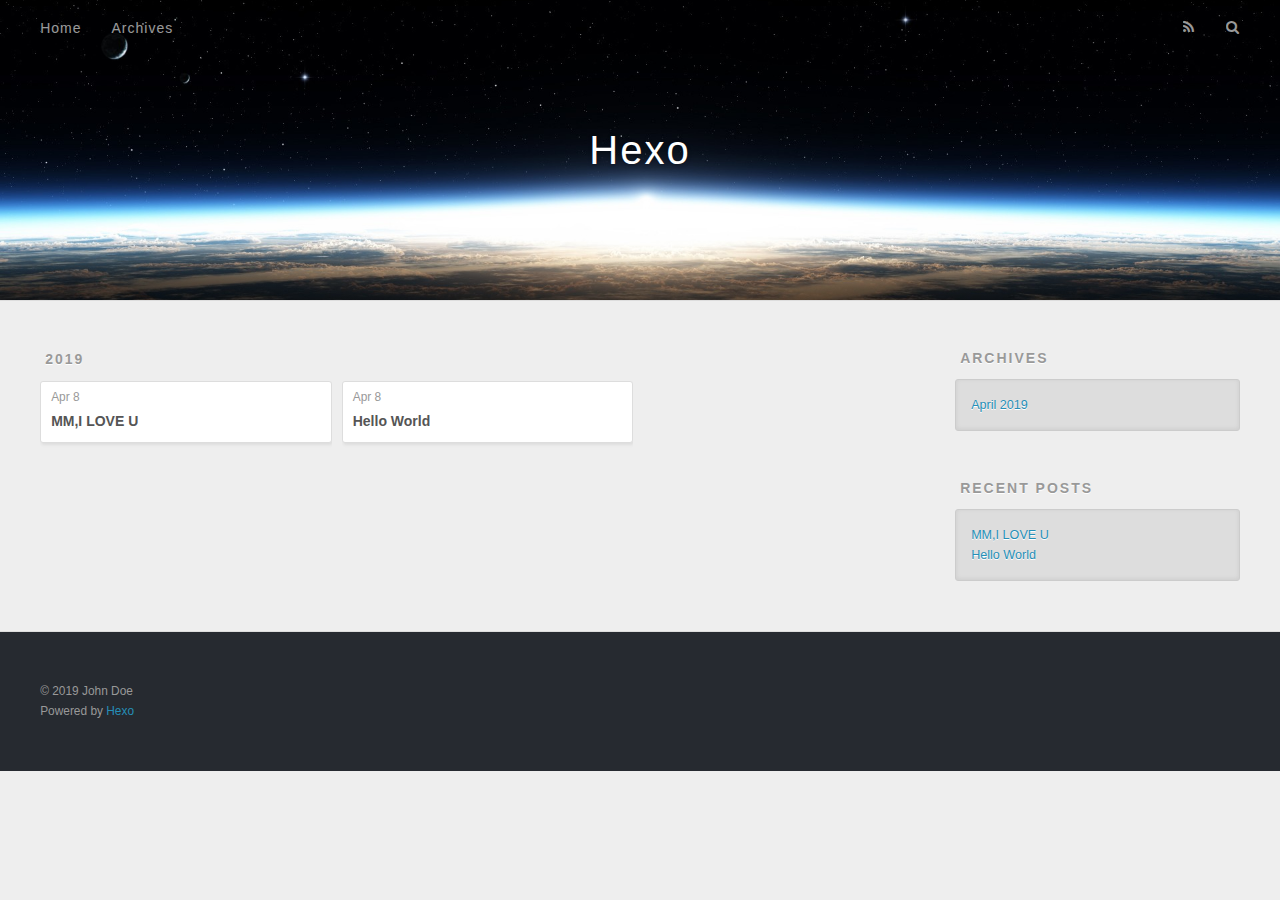
==== archives/index.html @ 5ba22043 "Site updated: 2019-04-08 17:00:58" ====
<!DOCTYPE html>
<html>
<head><meta name="generator" content="Hexo 3.8.0">
  <meta charset="utf-8">
  

  
  <title>Archives | Hexo</title>
  <meta name="viewport" content="width=device-width, initial-scale=1, maximum-scale=1">
  <meta property="og:type" content="website">
<meta property="og:title" content="Hexo">
<meta property="og:url" content="http://yoursite.com/archives/index.html">
<meta property="og:site_name" content="Hexo">
<meta property="og:locale" content="default">
<meta name="twitter:card" content="summary">
<meta name="twitter:title" content="Hexo">
  
    <link rel="alternate" href="/atom.xml" title="Hexo" type="application/atom+xml">
  
  
    <link rel="icon" href="/favicon.png">
  
  
    <link href="//fonts.googleapis.com/css?family=Source+Code+Pro" rel="stylesheet" type="text/css">
  
  <link rel="stylesheet" href="/css/style.css">
</head>
</html>
<body>
  <div id="container">
    <div id="wrap">
      <header id="header">
  <div id="banner"></div>
  <div id="header-outer" class="outer">
    <div id="header-title" class="inner">
      <h1 id="logo-wrap">
        <a href="/" id="logo">Hexo</a>
      </h1>
      
    </div>
    <div id="header-inner" class="inner">
      <nav id="main-nav">
        <a id="main-nav-toggle" class="nav-icon"></a>
        
          <a class="main-nav-link" href="/">Home</a>
        
          <a class="main-nav-link" href="/archives">Archives</a>
        
      </nav>
      <nav id="sub-nav">
        
          <a id="nav-rss-link" class="nav-icon" href="/atom.xml" title="RSS Feed"></a>
        
        <a id="nav-search-btn" class="nav-icon" title="Search"></a>
      </nav>
      <div id="search-form-wrap">
        <form action="//google.com/search" method="get" accept-charset="UTF-8" class="search-form"><input type="search" name="q" class="search-form-input" placeholder="Search"><button type="submit" class="search-form-submit">&#xF002;</button><input type="hidden" name="sitesearch" value="http://yoursite.com"></form>
      </div>
    </div>
  </div>
</header>
      <div class="outer">
        <section id="main">
  
  
    
    
      
      
      <section class="archives-wrap">
        <div class="archive-year-wrap">
          <a href="/archives/2019" class="archive-year">2019</a>
        </div>
        <div class="archives">
    
    <article class="archive-article archive-type-post">
  <div class="archive-article-inner">
    <header class="archive-article-header">
      <a href="/2019/04/08/MM-I-LOVE-U/" class="archive-article-date">
  <time datetime="2019-04-08T08:42:18.000Z" itemprop="datePublished">Apr 8</time>
</a>
      
  
    <h1 itemprop="name">
      <a class="archive-article-title" href="/2019/04/08/MM-I-LOVE-U/">MM,I LOVE U</a>
    </h1>
  

    </header>
  </div>
</article>
  
    
    
    <article class="archive-article archive-type-post">
  <div class="archive-article-inner">
    <header class="archive-article-header">
      <a href="/2019/04/08/hello-world/" class="archive-article-date">
  <time datetime="2019-04-08T08:13:34.610Z" itemprop="datePublished">Apr 8</time>
</a>
      
  
    <h1 itemprop="name">
      <a class="archive-article-title" href="/2019/04/08/hello-world/">Hello World</a>
    </h1>
  

    </header>
  </div>
</article>
  
  
    </div></section>
  


</section>
        
          <aside id="sidebar">
  
    

  
    

  
    
  
    
  <div class="widget-wrap">
    <h3 class="widget-title">Archives</h3>
    <div class="widget">
      <ul class="archive-list"><li class="archive-list-item"><a class="archive-list-link" href="/archives/2019/04/">April 2019</a></li></ul>
    </div>
  </div>


  
    
  <div class="widget-wrap">
    <h3 class="widget-title">Recent Posts</h3>
    <div class="widget">
      <ul>
        
          <li>
            <a href="/2019/04/08/MM-I-LOVE-U/">MM,I LOVE U</a>
          </li>
        
          <li>
            <a href="/2019/04/08/hello-world/">Hello World</a>
          </li>
        
      </ul>
    </div>
  </div>

  
</aside>
        
      </div>
      <footer id="footer">
  
  <div class="outer">
    <div id="footer-info" class="inner">
      &copy; 2019 John Doe<br>
      Powered by <a href="http://hexo.io/" target="_blank">Hexo</a>
    </div>
  </div>
</footer>
    </div>
    <nav id="mobile-nav">
  
    <a href="/" class="mobile-nav-link">Home</a>
  
    <a href="/archives" class="mobile-nav-link">Archives</a>
  
</nav>
    

<script src="//ajax.googleapis.com/ajax/libs/jquery/2.0.3/jquery.min.js"></script>


  <link rel="stylesheet" href="/fancybox/jquery.fancybox.css">
  <script src="/fancybox/jquery.fancybox.pack.js"></script>


<script src="/js/script.js"></script>



  </div>
</body>
</html>
---- css/style.css ----
body {
  width: 100%;
}
body:before,
body:after {
  content: "";
  display: table;
}
body:after {
  clear: both;
}
html,
body,
div,
span,
applet,
object,
iframe,
h1,
h2,
h3,
h4,
h5,
h6,
p,
blockquote,
pre,
a,
abbr,
acronym,
address,
big,
cite,
code,
del,
dfn,
em,
img,
ins,
kbd,
q,
s,
samp,
small,
strike,
strong,
sub,
sup,
tt,
var,
dl,
dt,
dd,
ol,
ul,
li,
fieldset,
form,
label,
legend,
table,
caption,
tbody,
tfoot,
thead,
tr,
th,
td {
  margin: 0;
  padding: 0;
  border: 0;
  outline: 0;
  font-weight: inherit;
  font-style: inherit;
  font-family: inherit;
  font-size: 100%;
  vertical-align: baseline;
}
body {
  line-height: 1;
  color: #000;
  background: #fff;
}
ol,
ul {
  list-style: none;
}
table {
  border-collapse: separate;
  border-spacing: 0;
  vertical-align: middle;
}
caption,
th,
td {
  text-align: left;
  font-weight: normal;
  vertical-align: middle;
}
a img {
  border: none;
}
input,
button {
  margin: 0;
  padding: 0;
}
input::-moz-focus-inner,
button::-moz-focus-inner {
  border: 0;
  padding: 0;
}
@font-face {
  font-family: FontAwesome;
  font-style: normal;
  font-weight: normal;
  src: url("fonts/fontawesome-webfont.eot?v=#4.0.3");
  src: url("fonts/fontawesome-webfont.eot?#iefix&v=#4.0.3") format("embedded-opentype"), url("fonts/fontawesome-webfont.woff?v=#4.0.3") format("woff"), url("fonts/fontawesome-webfont.ttf?v=#4.0.3") format("truetype"), url("fonts/fontawesome-webfont.svg#fontawesomeregular?v=#4.0.3") format("svg");
}
html,
body,
#container {
  height: 100%;
}
body {
  background: #eee;
  font: 14px -apple-system, BlinkMacSystemFont, "Segoe UI", "Roboto", "Oxygen", "Ubuntu", "Cantarell", "Fira Sans", "Droid Sans", "Helvetica Neue", sans-serif;
  -webkit-text-size-adjust: 100%;
}
.outer {
  max-width: 1220px;
  margin: 0 auto;
  padding: 0 20px;
}
.outer:before,
.outer:after {
  content: "";
  display: table;
}
.outer:after {
  clear: both;
}
.inner {
  display: inline;
  float: left;
  width: 98.33333333333333%;
  margin: 0 0.833333333333333%;
}
.left,
.alignleft {
  float: left;
}
.right,
.alignright {
  float: right;
}
.clear {
  clear: both;
}
#container {
  position: relative;
}
.mobile-nav-on {
  overflow: hidden;
}
#wrap {
  height: 100%;
  width: 100%;
  position: absolute;
  top: 0;
  left: 0;
  -webkit-transition: 0.2s ease-out;
  -moz-transition: 0.2s ease-out;
  -ms-transition: 0.2s ease-out;
  transition: 0.2s ease-out;
  z-index: 1;
  background: #eee;
}
.mobile-nav-on #wrap {
  left: 280px;
}
@media screen and (min-width: 768px) {
  #main {
    display: inline;
    float: left;
    width: 73.33333333333333%;
    margin: 0 0.833333333333333%;
  }
}
.article-date,
.article-category-link,
.archive-year,
.widget-title {
  text-decoration: none;
  text-transform: uppercase;
  letter-spacing: 2px;
  color: #999;
  margin-bottom: 1em;
  margin-left: 5px;
  line-height: 1em;
  text-shadow: 0 1px #fff;
  font-weight: bold;
}
.article-inner,
.archive-article-inner {
  background: #fff;
  -webkit-box-shadow: 1px 2px 3px #ddd;
  box-shadow: 1px 2px 3px #ddd;
  border: 1px solid #ddd;
  border-radius: 3px;
}
.article-entry h1,
.widget h1 {
  font-size: 2em;
}
.article-entry h2,
.widget h2 {
  font-size: 1.5em;
}
.article-entry h3,
.widget h3 {
  font-size: 1.3em;
}
.article-entry h4,
.widget h4 {
  font-size: 1.2em;
}
.article-entry h5,
.widget h5 {
  font-size: 1em;
}
.article-entry h6,
.widget h6 {
  font-size: 1em;
  color: #999;
}
.article-entry hr,
.widget hr {
  border: 1px dashed #ddd;
}
.article-entry strong,
.widget strong {
  font-weight: bold;
}
.article-entry em,
.widget em,
.article-entry cite,
.widget cite {
  font-style: italic;
}
.article-entry sup,
.widget sup,
.article-entry sub,
.widget sub {
  font-size: 0.75em;
  line-height: 0;
  position: relative;
  vertical-align: baseline;
}
.article-entry sup,
.widget sup {
  top: -0.5em;
}
.article-entry sub,
.widget sub {
  bottom: -0.2em;
}
.article-entry small,
.widget small {
  font-size: 0.85em;
}
.article-entry acronym,
.widget acronym,
.article-entry abbr,
.widget abbr {
  border-bottom: 1px dotted;
}
.article-entry ul,
.widget ul,
.article-entry ol,
.widget ol,
.article-entry dl,
.widget dl {
  margin: 0 20px;
  line-height: 1.6em;
}
.article-entry ul ul,
.widget ul ul,
.article-entry ol ul,
.widget ol ul,
.article-entry ul ol,
.widget ul ol,
.article-entry ol ol,
.widget ol ol {
  margin-top: 0;
  margin-bottom: 0;
}
.article-entry ul,
.widget ul {
  list-style: disc;
}
.article-entry ol,
.widget ol {
  list-style: decimal;
}
.article-entry dt,
.widget dt {
  font-weight: bold;
}
#header {
  height: 300px;
  position: relative;
  border-bottom: 1px solid #ddd;
}
#header:before,
#header:after {
  content: "";
  position: absolute;
  left: 0;
  right: 0;
  height: 40px;
}
#header:before {
  top: 0;
  background: -webkit-linear-gradient(rgba(0,0,0,0.2), transparent);
  background: -moz-linear-gradient(rgba(0,0,0,0.2), transparent);
  background: -ms-linear-gradient(rgba(0,0,0,0.2), transparent);
  background: linear-gradient(rgba(0,0,0,0.2), transparent);
}
#header:after {
  bottom: 0;
  background: -webkit-linear-gradient(transparent, rgba(0,0,0,0.2));
  background: -moz-linear-gradient(transparent, rgba(0,0,0,0.2));
  background: -ms-linear-gradient(transparent, rgba(0,0,0,0.2));
  background: linear-gradient(transparent, rgba(0,0,0,0.2));
}
#header-outer {
  height: 100%;
  position: relative;
}
#header-inner {
  position: relative;
  overflow: hidden;
}
#banner {
  position: absolute;
  top: 0;
  left: 0;
  width: 100%;
  height: 100%;
  background: url("images/banner.jpg") center #000;
  -webkit-background-size: cover;
  -moz-background-size: cover;
  background-size: cover;
  z-index: -1;
}
#header-title {
  text-align: center;
  height: 40px;
  position: absolute;
  top: 50%;
  left: 0;
  margin-top: -20px;
}
#logo,
#subtitle {
  text-decoration: none;
  color: #fff;
  font-weight: 300;
  text-shadow: 0 1px 4px rgba(0,0,0,0.3);
}
#logo {
  font-size: 40px;
  line-height: 40px;
  letter-spacing: 2px;
}
#subtitle {
  font-size: 16px;
  line-height: 16px;
  letter-spacing: 1px;
}
#subtitle-wrap {
  margin-top: 16px;
}
#main-nav {
  float: left;
  margin-left: -15px;
}
.nav-icon,
.main-nav-link {
  float: left;
  color: #fff;
  opacity: 0.6;
  text-decoration: none;
  text-shadow: 0 1px rgba(0,0,0,0.2);
  -webkit-transition: opacity 0.2s;
  -moz-transition: opacity 0.2s;
  -ms-transition: opacity 0.2s;
  transition: opacity 0.2s;
  display: block;
  padding: 20px 15px;
}
.nav-icon:hover,
.main-nav-link:hover {
  opacity: 1;
}
.nav-icon {
  font-family: FontAwesome;
  text-align: center;
  font-size: 14px;
  width: 14px;
  height: 14px;
  padding: 20px 15px;
  position: relative;
  cursor: pointer;
}
.main-nav-link {
  font-weight: 300;
  letter-spacing: 1px;
}
@media screen and (max-width: 479px) {
  .main-nav-link {
    display: none;
  }
}
#main-nav-toggle {
  display: none;
}
#main-nav-toggle:before {
  content: "\f0c9";
}
@media screen and (max-width: 479px) {
  #main-nav-toggle {
    display: block;
  }
}
#sub-nav {
  float: right;
  margin-right: -15px;
}
#nav-rss-link:before {
  content: "\f09e";
}
#nav-search-btn:before {
  content: "\f002";
}
#search-form-wrap {
  position: absolute;
  top: 15px;
  width: 150px;
  height: 30px;
  right: -150px;
  opacity: 0;
  -webkit-transition: 0.2s ease-out;
  -moz-transition: 0.2s ease-out;
  -ms-transition: 0.2s ease-out;
  transition: 0.2s ease-out;
}
#search-form-wrap.on {
  opacity: 1;
  right: 0;
}
@media screen and (max-width: 479px) {
  #search-form-wrap {
    width: 100%;
    right: -100%;
  }
}
.search-form {
  position: absolute;
  top: 0;
  left: 0;
  right: 0;
  background: #fff;
  padding: 5px 15px;
  border-radius: 15px;
  -webkit-box-shadow: 0 0 10px rgba(0,0,0,0.3);
  box-shadow: 0 0 10px rgba(0,0,0,0.3);
}
.search-form-input {
  border: none;
  background: none;
  color: #555;
  width: 100%;
  font: 13px -apple-system, BlinkMacSystemFont, "Segoe UI", "Roboto", "Oxygen", "Ubuntu", "Cantarell", "Fira Sans", "Droid Sans", "Helvetica Neue", sans-serif;
  outline: none;
}
.search-form-input::-webkit-search-results-decoration,
.search-form-input::-webkit-search-cancel-button {
  -webkit-appearance: none;
}
.search-form-submit {
  position: absolute;
  top: 50%;
  right: 10px;
  margin-top: -7px;
  font: 13px FontAwesome;
  border: none;
  background: none;
  color: #bbb;
  cursor: pointer;
}
.search-form-submit:hover,
.search-form-submit:focus {
  color: #777;
}
.article {
  margin: 50px 0;
}
.article-inner {
  overflow: hidden;
}
.article-meta:before,
.article-meta:after {
  content: "";
  display: table;
}
.article-meta:after {
  clear: both;
}
.article-date {
  float: left;
}
.article-category {
  float: left;
  line-height: 1em;
  color: #ccc;
  text-shadow: 0 1px #fff;
  margin-left: 8px;
}
.article-category:before {
  content: "\2022";
}
.article-category-link {
  margin: 0 12px 1em;
}
.article-header {
  padding: 20px 20px 0;
}
.article-title {
  text-decoration: none;
  font-size: 2em;
  font-weight: bold;
  color: #555;
  line-height: 1.1em;
  -webkit-transition: color 0.2s;
  -moz-transition: color 0.2s;
  -ms-transition: color 0.2s;
  transition: color 0.2s;
}
a.article-title:hover {
  color: #258fb8;
}
.article-entry {
  color: #555;
  padding: 0 20px;
}
.article-entry:before,
.article-entry:after {
  content: "";
  display: table;
}
.article-entry:after {
  clear: both;
}
.article-entry p,
.article-entry table {
  line-height: 1.6em;
  margin: 1.6em 0;
}
.article-entry h1,
.article-entry h2,
.article-entry h3,
.article-entry h4,
.article-entry h5,
.article-entry h6 {
  font-weight: bold;
}
.article-entry h1,
.article-entry h2,
.article-entry h3,
.article-entry h4,
.article-entry h5,
.article-entry h6 {
  line-height: 1.1em;
  margin: 1.1em 0;
}
.article-entry a {
  color: #258fb8;
  text-decoration: none;
}
.article-entry a:hover {
  text-decoration: underline;
}
.article-entry ul,
.article-entry ol,
.article-entry dl {
  margin-top: 1.6em;
  margin-bottom: 1.6em;
}
.article-entry img,
.article-entry video {
  max-width: 100%;
  height: auto;
  display: block;
  margin: auto;
}
.article-entry iframe {
  border: none;
}
.article-entry table {
  width: 100%;
  border-collapse: collapse;
  border-spacing: 0;
}
.article-entry th {
  font-weight: bold;
  border-bottom: 3px solid #ddd;
  padding-bottom: 0.5em;
}
.article-entry td {
  border-bottom: 1px solid #ddd;
  padding: 10px 0;
}
.article-entry blockquote {
  font-family: Georgia, "Times New Roman", serif;
  font-size: 1.4em;
  margin: 1.6em 20px;
  text-align: center;
}
.article-entry blockquote footer {
  font-size: 14px;
  margin: 1.6em 0;
  font-family: -apple-system, BlinkMacSystemFont, "Segoe UI", "Roboto", "Oxygen", "Ubuntu", "Cantarell", "Fira Sans", "Droid Sans", "Helvetica Neue", sans-serif;
}
.article-entry blockquote footer cite:before {
  content: "—";
  padding: 0 0.5em;
}
.article-entry .pullquote {
  text-align: left;
  width: 45%;
  margin: 0;
}
.article-entry .pullquote.left {
  margin-left: 0.5em;
  margin-right: 1em;
}
.article-entry .pullquote.right {
  margin-right: 0.5em;
  margin-left: 1em;
}
.article-entry .caption {
  color: #999;
  display: block;
  font-size: 0.9em;
  margin-top: 0.5em;
  position: relative;
  text-align: center;
}
.article-entry .video-container {
  position: relative;
  padding-top: 56.25%;
  height: 0;
  overflow: hidden;
}
.article-entry .video-container iframe,
.article-entry .video-container object,
.article-entry .video-container embed {
  position: absolute;
  top: 0;
  left: 0;
  width: 100%;
  height: 100%;
  margin-top: 0;
}
.article-more-link a {
  display: inline-block;
  line-height: 1em;
  padding: 6px 15px;
  border-radius: 15px;
  background: #eee;
  color: #999;
  text-shadow: 0 1px #fff;
  text-decoration: none;
}
.article-more-link a:hover {
  background: #258fb8;
  color: #fff;
  text-decoration: none;
  text-shadow: 0 1px #1e7293;
}
.article-footer {
  font-size: 0.85em;
  line-height: 1.6em;
  border-top: 1px solid #ddd;
  padding-top: 1.6em;
  margin: 0 20px 20px;
}
.article-footer:before,
.article-footer:after {
  content: "";
  display: table;
}
.article-footer:after {
  clear: both;
}
.article-footer a {
  color: #999;
  text-decoration: none;
}
.article-footer a:hover {
  color: #555;
}
.article-tag-list-item {
  float: left;
  margin-right: 10px;
}
.article-tag-list-link:before {
  content: "#";
}
.article-comment-link {
  float: right;
}
.article-comment-link:before {
  content: "\f075";
  font-family: FontAwesome;
  padding-right: 8px;
}
.article-share-link {
  cursor: pointer;
  float: right;
  margin-left: 20px;
}
.article-share-link:before {
  content: "\f064";
  font-family: FontAwesome;
  padding-right: 6px;
}
#article-nav {
  position: relative;
}
#article-nav:before,
#article-nav:after {
  content: "";
  display: table;
}
#article-nav:after {
  clear: both;
}
@media screen and (min-width: 768px) {
  #article-nav {
    margin: 50px 0;
  }
  #article-nav:before {
    width: 8px;
    height: 8px;
    position: absolute;
    top: 50%;
    left: 50%;
    margin-top: -4px;
    margin-left: -4px;
    content: "";
    border-radius: 50%;
    background: #ddd;
    -webkit-box-shadow: 0 1px 2px #fff;
    box-shadow: 0 1px 2px #fff;
  }
}
.article-nav-link-wrap {
  text-decoration: none;
  text-shadow: 0 1px #fff;
  color: #999;
  -webkit-box-sizing: border-box;
  -moz-box-sizing: border-box;
  box-sizing: border-box;
  margin-top: 50px;
  text-align: center;
  display: block;
}
.article-nav-link-wrap:hover {
  color: #555;
}
@media screen and (min-width: 768px) {
  .article-nav-link-wrap {
    width: 50%;
    margin-top: 0;
  }
}
@media screen and (min-width: 768px) {
  #article-nav-newer {
    float: left;
    text-align: right;
    padding-right: 20px;
  }
}
@media screen and (min-width: 768px) {
  #article-nav-older {
    float: right;
    text-align: left;
    padding-left: 20px;
  }
}
.article-nav-caption {
  text-transform: uppercase;
  letter-spacing: 2px;
  color: #ddd;
  line-height: 1em;
  font-weight: bold;
}
#article-nav-newer .article-nav-caption {
  margin-right: -2px;
}
.article-nav-title {
  font-size: 0.85em;
  line-height: 1.6em;
  margin-top: 0.5em;
}
.article-share-box {
  position: absolute;
  display: none;
  background: #fff;
  -webkit-box-shadow: 1px 2px 10px rgba(0,0,0,0.2);
  box-shadow: 1px 2px 10px rgba(0,0,0,0.2);
  border-radius: 3px;
  margin-left: -145px;
  overflow: hidden;
  z-index: 1;
}
.article-share-box.on {
  display: block;
}
.article-share-input {
  width: 100%;
  background: none;
  -webkit-box-sizing: border-box;
  -moz-box-sizing: border-box;
  box-sizing: border-box;
  font: 14px -apple-system, BlinkMacSystemFont, "Segoe UI", "Roboto", "Oxygen", "Ubuntu", "Cantarell", "Fira Sans", "Droid Sans", "Helvetica Neue", sans-serif;
  padding: 0 15px;
  color: #555;
  outline: none;
  border: 1px solid #ddd;
  border-radius: 3px 3px 0 0;
  height: 36px;
  line-height: 36px;
}
.article-share-links {
  background: #eee;
}
.article-share-links:before,
.article-share-links:after {
  content: "";
  display: table;
}
.article-share-links:after {
  clear: both;
}
.article-share-twitter,
.article-share-facebook,
.article-share-pinterest,
.article-share-google {
  width: 50px;
  height: 36px;
  display: block;
  float: left;
  position: relative;
  color: #999;
  text-shadow: 0 1px #fff;
}
.article-share-twitter:before,
.article-share-facebook:before,
.article-share-pinterest:before,
.article-share-google:before {
  font-size: 20px;
  font-family: FontAwesome;
  width: 20px;
  height: 20px;
  position: absolute;
  top: 50%;
  left: 50%;
  margin-top: -10px;
  margin-left: -10px;
  text-align: center;
}
.article-share-twitter:hover,
.article-share-facebook:hover,
.article-share-pinterest:hover,
.article-share-google:hover {
  color: #fff;
}
.article-share-twitter:before {
  content: "\f099";
}
.article-share-twitter:hover {
  background: #00aced;
  text-shadow: 0 1px #008abe;
}
.article-share-facebook:before {
  content: "\f09a";
}
.article-share-facebook:hover {
  background: #3b5998;
  text-shadow: 0 1px #2f477a;
}
.article-share-pinterest:before {
  content: "\f0d2";
}
.article-share-pinterest:hover {
  background: #cb2027;
  text-shadow: 0 1px #a21a1f;
}
.article-share-google:before {
  content: "\f0d5";
}
.article-share-google:hover {
  background: #dd4b39;
  text-shadow: 0 1px #be3221;
}
.article-gallery {
  background: #000;
  position: relative;
}
.article-gallery-photos {
  position: relative;
  overflow: hidden;
}
.article-gallery-img {
  display: none;
  max-width: 100%;
}
.article-gallery-img:first-child {
  display: block;
}
.article-gallery-img.loaded {
  position: absolute;
  display: block;
}
.article-gallery-img img {
  display: block;
  max-width: 100%;
  margin: 0 auto;
}
#comments {
  background: #fff;
  -webkit-box-shadow: 1px 2px 3px #ddd;
  box-shadow: 1px 2px 3px #ddd;
  padding: 20px;
  border: 1px solid #ddd;
  border-radius: 3px;
  margin: 50px 0;
}
#comments a {
  color: #258fb8;
}
.archives-wrap {
  margin: 50px 0;
}
.archives:before,
.archives:after {
  content: "";
  display: table;
}
.archives:after {
  clear: both;
}
.archive-year-wrap {
  margin-bottom: 1em;
}
.archives {
  -webkit-column-gap: 10px;
  -moz-column-gap: 10px;
  column-gap: 10px;
}
@media screen and (min-width: 480px) and (max-width: 767px) {
  .archives {
    -webkit-column-count: 2;
    -moz-column-count: 2;
    column-count: 2;
  }
}
@media screen and (min-width: 768px) {
  .archives {
    -webkit-column-count: 3;
    -moz-column-count: 3;
    column-count: 3;
  }
}
.archive-article {
  -webkit-column-break-inside: avoid;
  page-break-inside: avoid;
  overflow: hidden;
  break-inside: avoid-column;
}
.archive-article-inner {
  padding: 10px;
  margin-bottom: 15px;
}
.archive-article-title {
  text-decoration: none;
  font-weight: bold;
  color: #555;
  -webkit-transition: color 0.2s;
  -moz-transition: color 0.2s;
  -ms-transition: color 0.2s;
  transition: color 0.2s;
  line-height: 1.6em;
}
.archive-article-title:hover {
  color: #258fb8;
}
.archive-article-footer {
  margin-top: 1em;
}
.archive-article-date {
  color: #999;
  text-decoration: none;
  font-size: 0.85em;
  line-height: 1em;
  margin-bottom: 0.5em;
  display: block;
}
#page-nav {
  margin: 50px auto;
  background: #fff;
  -webkit-box-shadow: 1px 2px 3px #ddd;
  box-shadow: 1px 2px 3px #ddd;
  border: 1px solid #ddd;
  border-radius: 3px;
  text-align: center;
  color: #999;
  overflow: hidden;
}
#page-nav:before,
#page-nav:after {
  content: "";
  display: table;
}
#page-nav:after {
  clear: both;
}
#page-nav a,
#page-nav span {
  padding: 10px 20px;
  line-height: 1;
  height: 2ex;
}
#page-nav a {
  color: #999;
  text-decoration: none;
}
#page-nav a:hover {
  background: #999;
  color: #fff;
}
#page-nav .prev {
  float: left;
}
#page-nav .next {
  float: right;
}
#page-nav .page-number {
  display: inline-block;
}
@media screen and (max-width: 479px) {
  #page-nav .page-number {
    display: none;
  }
}
#page-nav .current {
  color: #555;
  font-weight: bold;
}
#page-nav .space {
  color: #ddd;
}
#footer {
  background: #262a30;
  padding: 50px 0;
  border-top: 1px solid #ddd;
  color: #999;
}
#footer a {
  color: #258fb8;
  text-decoration: none;
}
#footer a:hover {
  text-decoration: underline;
}
#footer-info {
  line-height: 1.6em;
  font-size: 0.85em;
}
.article-entry pre,
.article-entry .highlight {
  background: #2d2d2d;
  margin: 0 -20px;
  padding: 15px 20px;
  border-style: solid;
  border-color: #ddd;
  border-width: 1px 0;
  overflow: auto;
  color: #ccc;
  line-height: 22.400000000000002px;
}
.article-entry .highlight .gutter pre,
.article-entry .gist .gist-file .gist-data .line-numbers {
  color: #666;
  font-size: 0.85em;
}
.article-entry pre,
.article-entry code {
  font-family: "Source Code Pro", Consolas, Monaco, Menlo, Consolas, monospace;
}
.article-entry code {
  background: #eee;
  text-shadow: 0 1px #fff;
  padding: 0 0.3em;
}
.article-entry pre code {
  background: none;
  text-shadow: none;
  padding: 0;
}
.article-entry .highlight pre {
  border: none;
  margin: 0;
  padding: 0;
}
.article-entry .highlight table {
  margin: 0;
  width: auto;
}
.article-entry .highlight td {
  border: none;
  padding: 0;
}
.article-entry .highlight figcaption {
  font-size: 0.85em;
  color: #999;
  line-height: 1em;
  margin-bottom: 1em;
}
.article-entry .highlight figcaption:before,
.article-entry .highlight figcaption:after {
  content: "";
  display: table;
}
.article-entry .highlight figcaption:after {
  clear: both;
}
.article-entry .highlight figcaption a {
  float: right;
}
.article-entry .highlight .gutter pre {
  text-align: right;
  padding-right: 20px;
}
.article-entry .highlight .line {
  height: 22.400000000000002px;
}
.article-entry .highlight .line.marked {
  background: #515151;
}
.article-entry .gist {
  margin: 0 -20px;
  border-style: solid;
  border-color: #ddd;
  border-width: 1px 0;
  background: #2d2d2d;
  padding: 15px 20px 15px 0;
}
.article-entry .gist .gist-file {
  border: none;
  font-family: "Source Code Pro", Consolas, Monaco, Menlo, Consolas, monospace;
  margin: 0;
}
.article-entry .gist .gist-file .gist-data {
  background: none;
  border: none;
}
.article-entry .gist .gist-file .gist-data .line-numbers {
  background: none;
  border: none;
  padding: 0 20px 0 0;
}
.article-entry .gist .gist-file .gist-data .line-data {
  padding: 0 !important;
}
.article-entry .gist .gist-file .highlight {
  margin: 0;
  padding: 0;
  border: none;
}
.article-entry .gist .gist-file .gist-meta {
  background: #2d2d2d;
  color: #999;
  font: 0.85em -apple-system, BlinkMacSystemFont, "Segoe UI", "Roboto", "Oxygen", "Ubuntu", "Cantarell", "Fira Sans", "Droid Sans", "Helvetica Neue", sans-serif;
  text-shadow: 0 0;
  padding: 0;
  margin-top: 1em;
  margin-left: 20px;
}
.article-entry .gist .gist-file .gist-meta a {
  color: #258fb8;
  font-weight: normal;
}
.article-entry .gist .gist-file .gist-meta a:hover {
  text-decoration: underline;
}
pre .comment,
pre .title {
  color: #999;
}
pre .variable,
pre .attribute,
pre .tag,
pre .regexp,
pre .ruby .constant,
pre .xml .tag .title,
pre .xml .pi,
pre .xml .doctype,
pre .html .doctype,
pre .css .id,
pre .css .class,
pre .css .pseudo {
  color: #f2777a;
}
pre .number,
pre .preprocessor,
pre .built_in,
pre .literal,
pre .params,
pre .constant {
  color: #f99157;
}
pre .class,
pre .ruby .class .title,
pre .css .rules .attribute {
  color: #9c9;
}
pre .string,
pre .value,
pre .inheritance,
pre .header,
pre .ruby .symbol,
pre .xml .cdata {
  color: #9c9;
}
pre .css .hexcolor {
  color: #6cc;
}
pre .function,
pre .python .decorator,
pre .python .title,
pre .ruby .function .title,
pre .ruby .title .keyword,
pre .perl .sub,
pre .javascript .title,
pre .coffeescript .title {
  color: #69c;
}
pre .keyword,
pre .javascript .function {
  color: #c9c;
}
@media screen and (max-width: 479px) {
  #mobile-nav {
    position: absolute;
    top: 0;
    left: 0;
    width: 280px;
    height: 100%;
    background: #191919;
    border-right: 1px solid #fff;
  }
}
@media screen and (max-width: 479px) {
  .mobile-nav-link {
    display: block;
    color: #999;
    text-decoration: none;
    padding: 15px 20px;
    font-weight: bold;
  }
  .mobile-nav-link:hover {
    color: #fff;
  }
}
@media screen and (min-width: 768px) {
  #sidebar {
    display: inline;
    float: left;
    width: 23.333333333333332%;
    margin: 0 0.833333333333333%;
  }
}
.widget-wrap {
  margin: 50px 0;
}
.widget {
  color: #777;
  text-shadow: 0 1px #fff;
  background: #ddd;
  -webkit-box-shadow: 0 -1px 4px #ccc inset;
  box-shadow: 0 -1px 4px #ccc inset;
  border: 1px solid #ccc;
  padding: 15px;
  border-radius: 3px;
}
.widget a {
  color: #258fb8;
  text-decoration: none;
}
.widget a:hover {
  text-decoration: underline;
}
.widget ul ul,
.widget ol ul,
.widget dl ul,
.widget ul ol,
.widget ol ol,
.widget dl ol,
.widget ul dl,
.widget ol dl,
.widget dl dl {
  margin-left: 15px;
  list-style: disc;
}
.widget {
  line-height: 1.6em;
  word-wrap: break-word;
  font-size: 0.9em;
}
.widget ul,
.widget ol {
  list-style: none;
  margin: 0;
}
.widget ul ul,
.widget ol ul,
.widget ul ol,
.widget ol ol {
  margin: 0 20px;
}
.widget ul ul,
.widget ol ul {
  list-style: disc;
}
.widget ul ol,
.widget ol ol {
  list-style: decimal;
}
.category-list-count,
.tag-list-count,
.archive-list-count {
  padding-left: 5px;
  color: #999;
  font-size: 0.85em;
}
.category-list-count:before,
.tag-list-count:before,
.archive-list-count:before {
  content: "(";
}
.category-list-count:after,
.tag-list-count:after,
.archive-list-count:after {
  content: ")";
}
.tagcloud a {
  margin-right: 5px;
  display: inline-block;
}
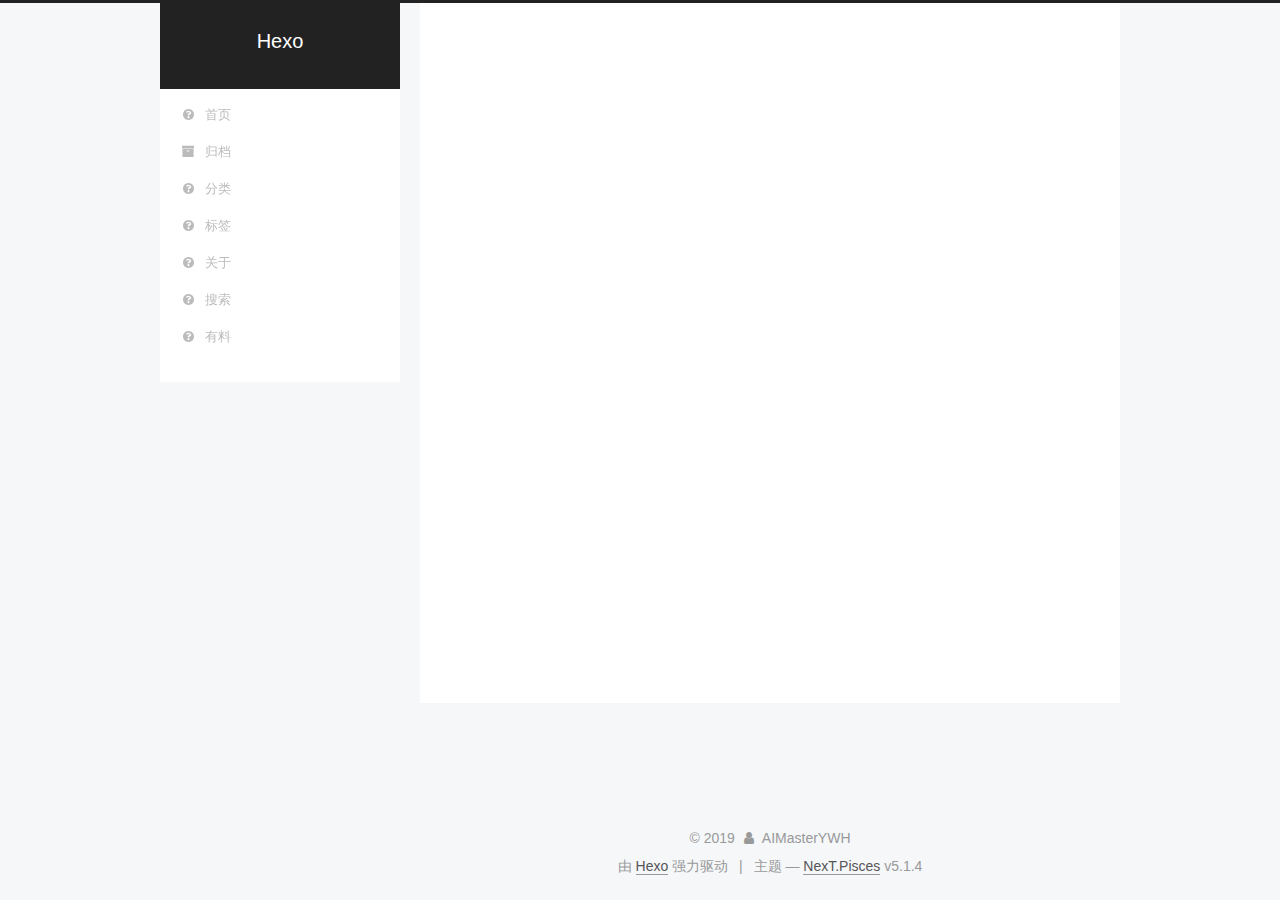
==== commit 949d81d0: "Site updated: 2019-04-08 18:37:07" ====
--- a/archives/index.html
+++ b/archives/index.html
@@ -1,193 +1,641 @@
 <!DOCTYPE html>
-<html>
+
+
+
+  
+
+
+<html class="theme-next pisces use-motion" lang="zh-Hans">
 <head><meta name="generator" content="Hexo 3.8.0">
-  <meta charset="utf-8">
-  
-
-  
-  <title>Archives | Hexo</title>
-  <meta name="viewport" content="width=device-width, initial-scale=1, maximum-scale=1">
-  <meta property="og:type" content="website">
+  <meta charset="UTF-8">
+<meta http-equiv="X-UA-Compatible" content="IE=edge">
+<meta name="viewport" content="width=device-width, initial-scale=1, maximum-scale=1">
+<meta name="theme-color" content="#222">
+
+
+
+
+
+
+
+
+
+<meta http-equiv="Cache-Control" content="no-transform">
+<meta http-equiv="Cache-Control" content="no-siteapp">
+
+
+
+
+
+
+
+
+
+
+
+
+
+
+
+
+  
+  
+  <link href="/lib/fancybox/source/jquery.fancybox.css?v=2.1.5" rel="stylesheet" type="text/css">
+
+
+
+
+
+
+
+<link href="/lib/font-awesome/css/font-awesome.min.css?v=4.6.2" rel="stylesheet" type="text/css">
+
+<link href="/css/main.css?v=5.1.4" rel="stylesheet" type="text/css">
+
+
+  <link rel="apple-touch-icon" sizes="180x180" href="/images/apple-touch-icon-next.png?v=5.1.4">
+
+
+  <link rel="icon" type="image/png" sizes="32x32" href="/images/favicon-32x32-next.png?v=5.1.4">
+
+
+  <link rel="icon" type="image/png" sizes="16x16" href="/images/favicon-16x16-next.png?v=5.1.4">
+
+
+  <link rel="mask-icon" href="/images/logo.svg?v=5.1.4" color="#222">
+
+
+
+
+
+  <meta name="keywords" content="Hexo, NexT">
+
+
+
+
+
+
+
+
+
+
+<meta property="og:type" content="website">
 <meta property="og:title" content="Hexo">
 <meta property="og:url" content="http://yoursite.com/archives/index.html">
 <meta property="og:site_name" content="Hexo">
-<meta property="og:locale" content="default">
+<meta property="og:locale" content="zh-Hans">
 <meta name="twitter:card" content="summary">
 <meta name="twitter:title" content="Hexo">
-  
-    <link rel="alternate" href="/atom.xml" title="Hexo" type="application/atom+xml">
-  
-  
-    <link rel="icon" href="/favicon.png">
-  
-  
-    <link href="//fonts.googleapis.com/css?family=Source+Code+Pro" rel="stylesheet" type="text/css">
-  
-  <link rel="stylesheet" href="/css/style.css">
+
+
+
+<script type="text/javascript" id="hexo.configurations">
+  var NexT = window.NexT || {};
+  var CONFIG = {
+    root: '/',
+    scheme: 'Pisces',
+    version: '5.1.4',
+    sidebar: {"position":"left","display":"post","offset":12,"b2t":false,"scrollpercent":false,"onmobile":false},
+    fancybox: true,
+    tabs: true,
+    motion: {"enable":true,"async":false,"transition":{"post_block":"fadeIn","post_header":"slideDownIn","post_body":"slideDownIn","coll_header":"slideLeftIn","sidebar":"slideUpIn"}},
+    duoshuo: {
+      userId: '0',
+      author: '博主'
+    },
+    algolia: {
+      applicationID: '',
+      apiKey: '',
+      indexName: '',
+      hits: {"per_page":10},
+      labels: {"input_placeholder":"Search for Posts","hits_empty":"We didn't find any results for the search: ${query}","hits_stats":"${hits} results found in ${time} ms"}
+    }
+  };
+</script>
+
+
+
+  <link rel="canonical" href="http://yoursite.com/archives/">
+
+
+
+
+
+  <title>归档 | Hexo</title>
+  
+
+
+
+
+
+
+
+
 </head>
-</html>
-<body>
-  <div id="container">
-    <div id="wrap">
-      <header id="header">
-  <div id="banner"></div>
-  <div id="header-outer" class="outer">
-    <div id="header-title" class="inner">
-      <h1 id="logo-wrap">
-        <a href="/" id="logo">Hexo</a>
-      </h1>
-      
+
+<body itemscope itemtype="http://schema.org/WebPage" lang="zh-Hans">
+
+  
+  
+    
+  
+
+  <div class="container sidebar-position-left page-archive">
+    <div class="headband"></div>
+
+    <header id="header" class="header" itemscope itemtype="http://schema.org/WPHeader">
+      <div class="header-inner"><div class="site-brand-wrapper">
+  <div class="site-meta ">
+    
+
+    <div class="custom-logo-site-title">
+      <a href="/" class="brand" rel="start">
+        <span class="logo-line-before"><i></i></span>
+        <span class="site-title">Hexo</span>
+        <span class="logo-line-after"><i></i></span>
+      </a>
     </div>
-    <div id="header-inner" class="inner">
-      <nav id="main-nav">
-        <a id="main-nav-toggle" class="nav-icon"></a>
-        
-          <a class="main-nav-link" href="/">Home</a>
-        
-          <a class="main-nav-link" href="/archives">Archives</a>
-        
-      </nav>
-      <nav id="sub-nav">
-        
-          <a id="nav-rss-link" class="nav-icon" href="/atom.xml" title="RSS Feed"></a>
-        
-        <a id="nav-search-btn" class="nav-icon" title="Search"></a>
-      </nav>
-      <div id="search-form-wrap">
-        <form action="//google.com/search" method="get" accept-charset="UTF-8" class="search-form"><input type="search" name="q" class="search-form-input" placeholder="Search"><button type="submit" class="search-form-submit">&#xF002;</button><input type="hidden" name="sitesearch" value="http://yoursite.com"></form>
+      
+        <p class="site-subtitle"></p>
+      
+  </div>
+
+  <div class="site-nav-toggle">
+    <button>
+      <span class="btn-bar"></span>
+      <span class="btn-bar"></span>
+      <span class="btn-bar"></span>
+    </button>
+  </div>
+</div>
+
+<nav class="site-nav">
+  
+
+  
+    <ul id="menu" class="menu">
+      
+        
+        <li class="menu-item menu-item-home">
+          <a href="/" rel="section">
+            
+              <i class="menu-item-icon fa fa-fw fa-question-circle"></i> <br>
+            
+            首页
+          </a>
+        </li>
+      
+        
+        <li class="menu-item menu-item-archives">
+          <a href="/archives/" rel="section">
+            
+              <i class="menu-item-icon fa fa-fw fa-archive"></i> <br>
+            
+            归档
+          </a>
+        </li>
+      
+        
+        <li class="menu-item menu-item-categories">
+          <a href="/categories" rel="section">
+            
+              <i class="menu-item-icon fa fa-fw fa-question-circle"></i> <br>
+            
+            分类
+          </a>
+        </li>
+      
+        
+        <li class="menu-item menu-item-tags">
+          <a href="/tags" rel="section">
+            
+              <i class="menu-item-icon fa fa-fw fa-question-circle"></i> <br>
+            
+            标签
+          </a>
+        </li>
+      
+        
+        <li class="menu-item menu-item-about">
+          <a href="/about" rel="section">
+            
+              <i class="menu-item-icon fa fa-fw fa-question-circle"></i> <br>
+            
+            关于
+          </a>
+        </li>
+      
+        
+        <li class="menu-item menu-item-search">
+          <a href="/search" rel="section">
+            
+              <i class="menu-item-icon fa fa-fw fa-question-circle"></i> <br>
+            
+            搜索
+          </a>
+        </li>
+      
+        
+        <li class="menu-item menu-item-something">
+          <a href="/something" rel="section">
+            
+              <i class="menu-item-icon fa fa-fw fa-question-circle"></i> <br>
+            
+            有料
+          </a>
+        </li>
+      
+
+      
+    </ul>
+  
+
+  
+</nav>
+
+
+
+ </div>
+    </header>
+
+    <main id="main" class="main">
+      <div class="main-inner">
+        <div class="content-wrap">
+          <div id="content" class="content">
+            
+
+  
+  
+  
+  <div class="post-block archive">
+    <div id="posts" class="posts-collapse">
+      <span class="archive-move-on"></span>
+
+      <span class="archive-page-counter">
+        
+        
+        
+          
+        
+        嗯..! 目前共计 2 篇日志。 继续努力。
+      </span>
+
+      
+
+        
+        
+        
+
+        
+          
+          <div class="collection-title">
+            <h1 class="archive-year" id="archive-year-2019">2019</h1>
+          </div>
+        
+        
+
+        
+
+  <article class="post post-type-normal" itemscope itemtype="http://schema.org/Article">
+    <header class="post-header">
+
+      <h2 class="post-title">
+        
+            <a class="post-title-link" href="/2019/04/08/MM-I-LOVE-U/" itemprop="url">
+              
+                <span itemprop="name">MM,I LOVE U</span>
+              
+            </a>
+        
+      </h2>
+
+      <div class="post-meta">
+        <time class="post-time" itemprop="dateCreated" datetime="2019-04-08T16:42:18+08:00" content="2019-04-08">
+          04-08
+        </time>
       </div>
+
+    </header>
+  </article>
+
+
+
+      
+
+        
+        
+        
+
+        
+        
+
+        
+
+  <article class="post post-type-normal" itemscope itemtype="http://schema.org/Article">
+    <header class="post-header">
+
+      <h2 class="post-title">
+        
+            <a class="post-title-link" href="/2019/04/08/hello-world/" itemprop="url">
+              
+                <span itemprop="name">Hello World</span>
+              
+            </a>
+        
+      </h2>
+
+      <div class="post-meta">
+        <time class="post-time" itemprop="dateCreated" datetime="2019-04-08T16:13:34+08:00" content="2019-04-08">
+          04-08
+        </time>
+      </div>
+
+    </header>
+  </article>
+
+
+
+      
+
     </div>
   </div>
-</header>
-      <div class="outer">
-        <section id="main">
-  
-  
-    
-    
-      
-      
-      <section class="archives-wrap">
-        <div class="archive-year-wrap">
-          <a href="/archives/2019" class="archive-year">2019</a>
+  
+  
+  
+
+  
+
+
+
+          </div>
+          
+
+
+          
+
         </div>
-        <div class="archives">
-    
-    <article class="archive-article archive-type-post">
-  <div class="archive-article-inner">
-    <header class="archive-article-header">
-      <a href="/2019/04/08/MM-I-LOVE-U/" class="archive-article-date">
-  <time datetime="2019-04-08T08:42:18.000Z" itemprop="datePublished">Apr 8</time>
-</a>
-      
-  
-    <h1 itemprop="name">
-      <a class="archive-article-title" href="/2019/04/08/MM-I-LOVE-U/">MM,I LOVE U</a>
-    </h1>
-  
-
-    </header>
-  </div>
-</article>
-  
-    
-    
-    <article class="archive-article archive-type-post">
-  <div class="archive-article-inner">
-    <header class="archive-article-header">
-      <a href="/2019/04/08/hello-world/" class="archive-article-date">
-  <time datetime="2019-04-08T08:13:34.610Z" itemprop="datePublished">Apr 8</time>
-</a>
-      
-  
-    <h1 itemprop="name">
-      <a class="archive-article-title" href="/2019/04/08/hello-world/">Hello World</a>
-    </h1>
-  
-
-    </header>
-  </div>
-</article>
-  
-  
-    </div></section>
-  
-
-
-</section>
-        
-          <aside id="sidebar">
-  
-    
-
-  
-    
-
-  
-    
-  
-    
-  <div class="widget-wrap">
-    <h3 class="widget-title">Archives</h3>
-    <div class="widget">
-      <ul class="archive-list"><li class="archive-list-item"><a class="archive-list-link" href="/archives/2019/04/">April 2019</a></li></ul>
+        
+          
+  
+  <div class="sidebar-toggle">
+    <div class="sidebar-toggle-line-wrap">
+      <span class="sidebar-toggle-line sidebar-toggle-line-first"></span>
+      <span class="sidebar-toggle-line sidebar-toggle-line-middle"></span>
+      <span class="sidebar-toggle-line sidebar-toggle-line-last"></span>
     </div>
   </div>
 
-
-  
+  <aside id="sidebar" class="sidebar">
     
-  <div class="widget-wrap">
-    <h3 class="widget-title">Recent Posts</h3>
-    <div class="widget">
-      <ul>
-        
-          <li>
-            <a href="/2019/04/08/MM-I-LOVE-U/">MM,I LOVE U</a>
-          </li>
-        
-          <li>
-            <a href="/2019/04/08/hello-world/">Hello World</a>
-          </li>
-        
-      </ul>
+    <div class="sidebar-inner">
+
+      
+
+      
+
+      <section class="site-overview-wrap sidebar-panel sidebar-panel-active">
+        <div class="site-overview">
+          <div class="site-author motion-element" itemprop="author" itemscope itemtype="http://schema.org/Person">
+            
+              <p class="site-author-name" itemprop="name">AIMasterYWH</p>
+              <p class="site-description motion-element" itemprop="description"></p>
+          </div>
+
+          <nav class="site-state motion-element">
+
+            
+              <div class="site-state-item site-state-posts">
+              
+                <a href="/archives/">
+              
+                  <span class="site-state-item-count">2</span>
+                  <span class="site-state-item-name">日志</span>
+                </a>
+              </div>
+            
+
+            
+
+            
+
+          </nav>
+
+          
+
+          
+
+          
+          
+
+          
+          
+
+          
+
+        </div>
+      </section>
+
+      
+
+      
+
     </div>
+  </aside>
+
+
+        
+      </div>
+    </main>
+
+    <footer id="footer" class="footer">
+      <div class="footer-inner">
+        <div class="copyright">&copy; <span itemprop="copyrightYear">2019</span>
+  <span class="with-love">
+    <i class="fa fa-user"></i>
+  </span>
+  <span class="author" itemprop="copyrightHolder">AIMasterYWH</span>
+
+  
+</div>
+
+
+  <div class="powered-by">由 <a class="theme-link" target="_blank" href="https://hexo.io">Hexo</a> 强力驱动</div>
+
+
+
+  <span class="post-meta-divider">|</span>
+
+
+
+  <div class="theme-info">主题 &mdash; <a class="theme-link" target="_blank" href="https://github.com/iissnan/hexo-theme-next">NexT.Pisces</a> v5.1.4</div>
+
+
+
+
+        
+
+
+
+
+
+
+
+        
+      </div>
+    </footer>
+
+    
+      <div class="back-to-top">
+        <i class="fa fa-arrow-up"></i>
+        
+      </div>
+    
+
+    
+
   </div>
 
   
-</aside>
-        
-      </div>
-      <footer id="footer">
-  
-  <div class="outer">
-    <div id="footer-info" class="inner">
-      &copy; 2019 John Doe<br>
-      Powered by <a href="http://hexo.io/" target="_blank">Hexo</a>
-    </div>
-  </div>
-</footer>
-    </div>
-    <nav id="mobile-nav">
-  
-    <a href="/" class="mobile-nav-link">Home</a>
-  
-    <a href="/archives" class="mobile-nav-link">Archives</a>
-  
-</nav>
-    
-
-<script src="//ajax.googleapis.com/ajax/libs/jquery/2.0.3/jquery.min.js"></script>
-
-
-  <link rel="stylesheet" href="/fancybox/jquery.fancybox.css">
-  <script src="/fancybox/jquery.fancybox.pack.js"></script>
-
-
-<script src="/js/script.js"></script>
-
-
-
-  </div>
+
+<script type="text/javascript">
+  if (Object.prototype.toString.call(window.Promise) !== '[object Function]') {
+    window.Promise = null;
+  }
+</script>
+
+
+
+
+
+
+
+
+
+  
+
+
+
+
+
+
+
+
+
+
+
+
+  
+  
+    <script type="text/javascript" src="/lib/jquery/index.js?v=2.1.3"></script>
+  
+
+  
+  
+    <script type="text/javascript" src="/lib/fastclick/lib/fastclick.min.js?v=1.0.6"></script>
+  
+
+  
+  
+    <script type="text/javascript" src="/lib/jquery_lazyload/jquery.lazyload.js?v=1.9.7"></script>
+  
+
+  
+  
+    <script type="text/javascript" src="/lib/velocity/velocity.min.js?v=1.2.1"></script>
+  
+
+  
+  
+    <script type="text/javascript" src="/lib/velocity/velocity.ui.min.js?v=1.2.1"></script>
+  
+
+  
+  
+    <script type="text/javascript" src="/lib/fancybox/source/jquery.fancybox.pack.js?v=2.1.5"></script>
+  
+
+
+  
+
+
+  <script type="text/javascript" src="/js/src/utils.js?v=5.1.4"></script>
+
+  <script type="text/javascript" src="/js/src/motion.js?v=5.1.4"></script>
+
+
+
+  
+  
+
+
+  <script type="text/javascript" src="/js/src/affix.js?v=5.1.4"></script>
+
+  <script type="text/javascript" src="/js/src/schemes/pisces.js?v=5.1.4"></script>
+
+
+
+  
+
+  
+
+
+  <script type="text/javascript" src="/js/src/bootstrap.js?v=5.1.4"></script>
+
+
+
+  
+
+
+  
+
+
+
+
+	
+
+
+
+
+
+  
+
+
+
+
+
+  
+
+
+
+
+
+
+
+
+
+
+
+
+  
+
+
+
+
+
+  
+
+  
+
+  
+
+  
+  
+
+  
+
+  
+
+  
+
 </body>
-</html>+</html>
--- a/css/main.css
+++ b/css/main.css
@@ -0,0 +1,2993 @@
+/* normalize.css v3.0.2 | MIT License | git.io/normalize */
+html {
+  font-family: sans-serif; /* 1 */
+  -ms-text-size-adjust: 100%; /* 2 */
+  -webkit-text-size-adjust: 100%; /* 2 */
+}
+body {
+  margin: 0;
+}
+article,
+aside,
+details,
+figcaption,
+figure,
+footer,
+header,
+hgroup,
+main,
+menu,
+nav,
+section,
+summary {
+  display: block;
+}
+audio,
+canvas,
+progress,
+video {
+  display: inline-block; /* 1 */
+  vertical-align: baseline; /* 2 */
+}
+audio:not([controls]) {
+  display: none;
+  height: 0;
+}
+[hidden],
+template {
+  display: none;
+}
+a {
+  background-color: transparent;
+}
+a:active,
+a:hover {
+  outline: 0;
+}
+abbr[title] {
+  border-bottom: 1px dotted;
+}
+b,
+strong {
+  font-weight: bold;
+}
+dfn {
+  font-style: italic;
+}
+h1 {
+  font-size: 2em;
+  margin: 0.67em 0;
+}
+mark {
+  background: #ff0;
+  color: #000;
+}
+small {
+  font-size: 80%;
+}
+sub,
+sup {
+  font-size: 75%;
+  line-height: 0;
+  position: relative;
+  vertical-align: baseline;
+}
+sup {
+  top: -0.5em;
+}
+sub {
+  bottom: -0.25em;
+}
+img {
+  border: 0;
+}
+svg:not(:root) {
+  overflow: hidden;
+}
+figure {
+  margin: 1em 40px;
+}
+hr {
+  -moz-box-sizing: content-box;
+  box-sizing: content-box;
+  height: 0;
+}
+pre {
+  overflow: auto;
+}
+code,
+kbd,
+pre,
+samp {
+  font-family: monospace, monospace;
+  font-size: 1em;
+}
+button,
+input,
+optgroup,
+select,
+textarea {
+  color: inherit; /* 1 */
+  font: inherit; /* 2 */
+  margin: 0; /* 3 */
+}
+button {
+  overflow: visible;
+}
+button,
+select {
+  text-transform: none;
+}
+button,
+html input[type="button"],
+input[type="reset"],
+input[type="submit"] {
+  -webkit-appearance: button; /* 2 */
+  cursor: pointer; /* 3 */
+}
+button[disabled],
+html input[disabled] {
+  cursor: default;
+}
+button::-moz-focus-inner,
+input::-moz-focus-inner {
+  border: 0;
+  padding: 0;
+}
+input {
+  line-height: normal;
+}
+input[type="checkbox"],
+input[type="radio"] {
+  box-sizing: border-box; /* 1 */
+  padding: 0; /* 2 */
+}
+input[type="number"]::-webkit-inner-spin-button,
+input[type="number"]::-webkit-outer-spin-button {
+  height: auto;
+}
+input[type="search"] {
+  -webkit-appearance: textfield; /* 1 */
+  -moz-box-sizing: content-box;
+  -webkit-box-sizing: content-box; /* 2 */
+  box-sizing: content-box;
+}
+input[type="search"]::-webkit-search-cancel-button,
+input[type="search"]::-webkit-search-decoration {
+  -webkit-appearance: none;
+}
+fieldset {
+  border: 1px solid #c0c0c0;
+  margin: 0 2px;
+  padding: 0.35em 0.625em 0.75em;
+}
+legend {
+  border: 0; /* 1 */
+  padding: 0; /* 2 */
+}
+textarea {
+  overflow: auto;
+}
+optgroup {
+  font-weight: bold;
+}
+table {
+  border-collapse: collapse;
+  border-spacing: 0;
+}
+td,
+th {
+  padding: 0;
+}
+::selection {
+  background: #262a30;
+  color: #fff;
+}
+body {
+  position: relative;
+  font-family: 'Lato', "PingFang SC", "Microsoft YaHei", sans-serif;
+  font-size: 14px;
+  line-height: 2;
+  color: #555;
+  background: #f5f7f9;
+}
+@media (max-width: 767px) {
+  body {
+    padding-right: 0 !important;
+  }
+}
+@media (min-width: 768px) and (max-width: 991px) {
+  body {
+    padding-right: 0 !important;
+  }
+}
+@media (min-width: 1600px) {
+  body {
+    font-size: 16px;
+  }
+}
+h1,
+h2,
+h3,
+h4,
+h5,
+h6 {
+  margin: 0;
+  padding: 0;
+  font-weight: bold;
+  line-height: 1.5;
+  font-family: 'Lato', "PingFang SC", "Microsoft YaHei", sans-serif;
+}
+h2,
+h3,
+h4,
+h5,
+h6 {
+  margin: 20px 0 15px;
+}
+h1 {
+  font-size: 22px;
+}
+@media (max-width: 767px) {
+  h1 {
+    font-size: 18px;
+  }
+}
+h2 {
+  font-size: 20px;
+}
+@media (max-width: 767px) {
+  h2 {
+    font-size: 16px;
+  }
+}
+h3 {
+  font-size: 18px;
+}
+@media (max-width: 767px) {
+  h3 {
+    font-size: 14px;
+  }
+}
+h4 {
+  font-size: 16px;
+}
+@media (max-width: 767px) {
+  h4 {
+    font-size: 12px;
+  }
+}
+h5 {
+  font-size: 14px;
+}
+@media (max-width: 767px) {
+  h5 {
+    font-size: 10px;
+  }
+}
+h6 {
+  font-size: 12px;
+}
+@media (max-width: 767px) {
+  h6 {
+    font-size: 8px;
+  }
+}
+p {
+  margin: 0 0 20px 0;
+}
+a {
+  color: #555;
+  text-decoration: none;
+  outline: none;
+  border-bottom: 1px solid #999;
+  word-wrap: break-word;
+}
+a:hover {
+  color: #222;
+  border-bottom-color: #222;
+}
+blockquote {
+  margin: 0;
+  padding: 0;
+}
+img {
+  display: block;
+  margin: auto;
+  max-width: 100%;
+  height: auto;
+}
+hr {
+  margin: 40px 0;
+  height: 3px;
+  border: none;
+  background-color: #ddd;
+  background-image: repeating-linear-gradient(-45deg, #fff, #fff 4px, transparent 4px, transparent 8px);
+}
+blockquote {
+  padding: 0 15px;
+  color: #666;
+  border-left: 4px solid #ddd;
+}
+blockquote cite::before {
+  content: "-";
+  padding: 0 5px;
+}
+dt {
+  font-weight: 700;
+}
+dd {
+  margin: 0;
+  padding: 0;
+}
+kbd {
+  border: 1px solid #ccc;
+  border-radius: 0.2em;
+  box-shadow: 0.1em 0.1em 0.2em rgba(0,0,0,0.1);
+  background-color: #f9f9f9;
+  font-family: inherit;
+  background-image: -webkit-linear-gradient(top, #eee, #fff, #eee);
+  padding: 0.1em 0.3em;
+  white-space: nowrap;
+}
+.text-left {
+  text-align: left;
+}
+.text-center {
+  text-align: center;
+}
+.text-right {
+  text-align: right;
+}
+.text-justify {
+  text-align: justify;
+}
+.text-nowrap {
+  white-space: nowrap;
+}
+.text-lowercase {
+  text-transform: lowercase;
+}
+.text-uppercase {
+  text-transform: uppercase;
+}
+.text-capitalize {
+  text-transform: capitalize;
+}
+.center-block {
+  display: block;
+  margin-left: auto;
+  margin-right: auto;
+}
+.clearfix:before,
+.clearfix:after {
+  content: " ";
+  display: table;
+}
+.clearfix:after {
+  clear: both;
+}
+.pullquote {
+  width: 45%;
+}
+.pullquote.left {
+  float: left;
+  margin-left: 5px;
+  margin-right: 10px;
+}
+.pullquote.right {
+  float: right;
+  margin-left: 10px;
+  margin-right: 5px;
+}
+.affix.affix.affix {
+  position: fixed;
+}
+.translation {
+  margin-top: -20px;
+  font-size: 14px;
+  color: #999;
+}
+.scrollbar-measure {
+  width: 100px;
+  height: 100px;
+  overflow: scroll;
+  position: absolute;
+  top: -9999px;
+}
+.use-motion .motion-element {
+  opacity: 0;
+}
+table {
+  margin: 20px 0;
+  width: 100%;
+  border-collapse: collapse;
+  border-spacing: 0;
+  border: 1px solid #ddd;
+  font-size: 14px;
+  table-layout: fixed;
+  word-wrap: break-all;
+}
+table>tbody>tr:nth-of-type(odd) {
+  background-color: #f9f9f9;
+}
+table>tbody>tr:hover {
+  background-color: #f5f5f5;
+}
+caption,
+th,
+td {
+  padding: 8px;
+  text-align: left;
+  vertical-align: middle;
+  font-weight: normal;
+}
+th,
+td {
+  border-bottom: 3px solid #ddd;
+  border-right: 1px solid #eee;
+}
+th {
+  padding-bottom: 10px;
+  font-weight: 700;
+}
+td {
+  border-bottom-width: 1px;
+}
+html,
+body {
+  height: 100%;
+}
+.container {
+  position: relative;
+  min-height: 100%;
+}
+.header-inner {
+  margin: 0 auto;
+  padding: 100px 0 70px;
+  width: 700px;
+}
+@media (min-width: 1600px) {
+  .container .header-inner {
+    width: 900px;
+  }
+}
+.main {
+  padding-bottom: 150px;
+}
+.main-inner {
+  margin: 0 auto;
+  width: 700px;
+}
+@media (min-width: 1600px) {
+  .container .main-inner {
+    width: 900px;
+  }
+}
+.footer {
+  position: absolute;
+  left: 0;
+  bottom: 0;
+  width: 100%;
+  min-height: 50px;
+}
+.footer-inner {
+  box-sizing: border-box;
+  margin: 20px auto;
+  width: 700px;
+}
+@media (min-width: 1600px) {
+  .container .footer-inner {
+    width: 900px;
+  }
+}
+pre,
+.highlight {
+  overflow: auto;
+  margin: 20px 0;
+  padding: 0;
+  font-size: 13px;
+  color: #4d4d4c;
+  background: #f7f7f7;
+  line-height: 1.6;
+}
+pre,
+code {
+  font-family: consolas, Menlo, "PingFang SC", "Microsoft YaHei", monospace;
+}
+code {
+  padding: 2px 4px;
+  word-wrap: break-word;
+  color: #555;
+  background: #eee;
+  border-radius: 3px;
+  font-size: 13px;
+}
+pre {
+  padding: 10px;
+}
+pre code {
+  padding: 0;
+  color: #4d4d4c;
+  background: none;
+  text-shadow: none;
+}
+.highlight {
+  border-radius: 1px;
+}
+.highlight pre {
+  border: none;
+  margin: 0;
+  padding: 10px 0;
+}
+.highlight table {
+  margin: 0;
+  width: auto;
+  border: none;
+}
+.highlight td {
+  border: none;
+  padding: 0;
+}
+.highlight figcaption {
+  font-size: 1em;
+  color: #4d4d4c;
+  line-height: 1em;
+  margin-bottom: 1em;
+}
+.highlight figcaption:before,
+.highlight figcaption:after {
+  content: " ";
+  display: table;
+}
+.highlight figcaption:after {
+  clear: both;
+}
+.highlight figcaption a {
+  float: right;
+  color: #4d4d4c;
+}
+.highlight figcaption a:hover {
+  border-bottom-color: #4d4d4c;
+}
+.highlight .gutter pre {
+  padding-left: 10px;
+  padding-right: 10px;
+  color: #869194;
+  text-align: right;
+  background-color: #eff2f3;
+}
+.highlight .code pre {
+  width: 100%;
+  padding-left: 10px;
+  padding-right: 10px;
+  background-color: #f7f7f7;
+}
+.highlight .line {
+  height: 20px;
+}
+.gutter {
+  -webkit-user-select: none;
+  -moz-user-select: none;
+  -ms-user-select: none;
+  user-select: none;
+}
+.gist table {
+  width: auto;
+}
+.gist table td {
+  border: none;
+}
+pre .deletion {
+  background: #fdd;
+}
+pre .addition {
+  background: #dfd;
+}
+pre .meta {
+  color: #8959a8;
+}
+pre .comment {
+  color: #8e908c;
+}
+pre .variable,
+pre .attribute,
+pre .tag,
+pre .regexp,
+pre .ruby .constant,
+pre .xml .tag .title,
+pre .xml .pi,
+pre .xml .doctype,
+pre .html .doctype,
+pre .css .id,
+pre .css .class,
+pre .css .pseudo {
+  color: #c82829;
+}
+pre .number,
+pre .preprocessor,
+pre .built_in,
+pre .literal,
+pre .params,
+pre .constant,
+pre .command {
+  color: #f5871f;
+}
+pre .ruby .class .title,
+pre .css .rules .attribute,
+pre .string,
+pre .value,
+pre .inheritance,
+pre .header,
+pre .ruby .symbol,
+pre .xml .cdata,
+pre .special,
+pre .number,
+pre .formula {
+  color: #718c00;
+}
+pre .title,
+pre .css .hexcolor {
+  color: #3e999f;
+}
+pre .function,
+pre .python .decorator,
+pre .python .title,
+pre .ruby .function .title,
+pre .ruby .title .keyword,
+pre .perl .sub,
+pre .javascript .title,
+pre .coffeescript .title {
+  color: #4271ae;
+}
+pre .keyword,
+pre .javascript .function {
+  color: #8959a8;
+}
+.full-image.full-image.full-image.full-image {
+  border: none;
+  max-width: 100%;
+  width: auto;
+  margin: 20px auto 25px;
+}
+@media (min-width: 992px) {
+  .full-image.full-image.full-image.full-image {
+    max-width: none;
+    width: 118%;
+    margin: 0 -9%;
+  }
+}
+.blockquote-center,
+.page-home .post-type-quote blockquote,
+.page-post-detail .post-type-quote blockquote {
+  position: relative;
+  margin: 40px 0;
+  padding: 0;
+  border-left: none;
+  text-align: center;
+}
+.blockquote-center::before,
+.page-home .post-type-quote blockquote::before,
+.page-post-detail .post-type-quote blockquote::before,
+.blockquote-center::after,
+.page-home .post-type-quote blockquote::after,
+.page-post-detail .post-type-quote blockquote::after {
+  position: absolute;
+  content: ' ';
+  display: block;
+  width: 100%;
+  height: 24px;
+  opacity: 0.2;
+  background-repeat: no-repeat;
+  background-position: 0 -6px;
+  background-size: 22px 22px;
+}
+.blockquote-center::before,
+.page-home .post-type-quote blockquote::before,
+.page-post-detail .post-type-quote blockquote::before {
+  top: -20px;
+  background-image: url("../images/quote-l.svg");
+  border-top: 1px solid #ccc;
+}
+.blockquote-center::after,
+.page-home .post-type-quote blockquote::after,
+.page-post-detail .post-type-quote blockquote::after {
+  bottom: -20px;
+  background-image: url("../images/quote-r.svg");
+  border-bottom: 1px solid #ccc;
+  background-position: 100% 8px;
+}
+.blockquote-center p,
+.page-home .post-type-quote blockquote p,
+.page-post-detail .post-type-quote blockquote p,
+.blockquote-center div,
+.page-home .post-type-quote blockquote div,
+.page-post-detail .post-type-quote blockquote div {
+  text-align: center;
+}
+.post .post-body .group-picture img {
+  box-sizing: border-box;
+  padding: 0 3px;
+  border: none;
+}
+.post .group-picture-row {
+  overflow: hidden;
+  margin-top: 6px;
+}
+.post .group-picture-row:first-child {
+  margin-top: 0;
+}
+.post .group-picture-column {
+  float: left;
+}
+.page-post-detail .post-body .group-picture-column {
+  float: none;
+  margin-top: 10px;
+  width: auto !important;
+}
+.page-post-detail .post-body .group-picture-column img {
+  margin: 0 auto;
+}
+.page-archive .group-picture-container {
+  overflow: hidden;
+}
+.page-archive .group-picture-row {
+  float: left;
+}
+.page-archive .group-picture-row:first-child {
+  margin-top: 6px;
+}
+.page-archive .group-picture-column {
+  max-width: 150px;
+  max-height: 150px;
+}
+.post-body .note {
+  position: relative;
+  padding: 15px;
+  margin-bottom: 20px;
+  border: 1px solid #eee;
+  border-left-width: 5px;
+  border-radius: 3px;
+}
+.post-body .note h2,
+.post-body .note h3,
+.post-body .note h4,
+.post-body .note h5,
+.post-body .note h6 {
+  margin-top: 0;
+  margin-bottom: 0;
+  border-bottom: initial;
+  padding-top: 0 !important;
+}
+.post-body .note p:first-child,
+.post-body .note ul:first-child,
+.post-body .note ol:first-child,
+.post-body .note table:first-child,
+.post-body .note pre:first-child,
+.post-body .note blockquote:first-child {
+  margin-top: 0;
+}
+.post-body .note p:last-child,
+.post-body .note ul:last-child,
+.post-body .note ol:last-child,
+.post-body .note table:last-child,
+.post-body .note pre:last-child,
+.post-body .note blockquote:last-child {
+  margin-bottom: 0;
+}
+.post-body .note.default {
+  border-left-color: #777;
+}
+.post-body .note.default h2,
+.post-body .note.default h3,
+.post-body .note.default h4,
+.post-body .note.default h5,
+.post-body .note.default h6 {
+  color: #777;
+}
+.post-body .note.primary {
+  border-left-color: #6f42c1;
+}
+.post-body .note.primary h2,
+.post-body .note.primary h3,
+.post-body .note.primary h4,
+.post-body .note.primary h5,
+.post-body .note.primary h6 {
+  color: #6f42c1;
+}
+.post-body .note.info {
+  border-left-color: #428bca;
+}
+.post-body .note.info h2,
+.post-body .note.info h3,
+.post-body .note.info h4,
+.post-body .note.info h5,
+.post-body .note.info h6 {
+  color: #428bca;
+}
+.post-body .note.success {
+  border-left-color: #5cb85c;
+}
+.post-body .note.success h2,
+.post-body .note.success h3,
+.post-body .note.success h4,
+.post-body .note.success h5,
+.post-body .note.success h6 {
+  color: #5cb85c;
+}
+.post-body .note.warning {
+  border-left-color: #f0ad4e;
+}
+.post-body .note.warning h2,
+.post-body .note.warning h3,
+.post-body .note.warning h4,
+.post-body .note.warning h5,
+.post-body .note.warning h6 {
+  color: #f0ad4e;
+}
+.post-body .note.danger {
+  border-left-color: #d9534f;
+}
+.post-body .note.danger h2,
+.post-body .note.danger h3,
+.post-body .note.danger h4,
+.post-body .note.danger h5,
+.post-body .note.danger h6 {
+  color: #d9534f;
+}
+.post-body .label {
+  display: inline;
+  padding: 0 2px;
+  white-space: nowrap;
+}
+.post-body .label.default {
+  background-color: #f0f0f0;
+}
+.post-body .label.primary {
+  background-color: #efe6f7;
+}
+.post-body .label.info {
+  background-color: #e5f2f8;
+}
+.post-body .label.success {
+  background-color: #e7f4e9;
+}
+.post-body .label.warning {
+  background-color: #fcf6e1;
+}
+.post-body .label.danger {
+  background-color: #fae8eb;
+}
+.post-body .tabs {
+  position: relative;
+  display: block;
+  margin-bottom: 20px;
+  padding-top: 10px;
+}
+.post-body .tabs ul.nav-tabs {
+  margin: 0;
+  padding: 0;
+  display: flex;
+  margin-bottom: -1px;
+}
+@media (max-width: 413px) {
+  .post-body .tabs ul.nav-tabs {
+    display: block;
+    margin-bottom: 5px;
+  }
+}
+.post-body .tabs ul.nav-tabs li.tab {
+  list-style-type: none !important;
+  margin: 0 0.25em 0 0;
+  border-top: 3px solid transparent;
+  border-left: 1px solid transparent;
+  border-right: 1px solid transparent;
+}
+@media (max-width: 413px) {
+  .post-body .tabs ul.nav-tabs li.tab {
+    margin: initial;
+    border-top: 1px solid transparent;
+    border-left: 3px solid transparent;
+    border-right: 1px solid transparent;
+    border-bottom: 1px solid transparent;
+  }
+}
+.post-body .tabs ul.nav-tabs li.tab a {
+  outline: 0;
+  border-bottom: initial;
+  display: block;
+  line-height: 1.8em;
+  padding: 0.25em 0.75em;
+  transition-duration: 0.2s;
+  transition-timing-function: ease-out;
+  transition-delay: 0s;
+}
+.post-body .tabs ul.nav-tabs li.tab a i {
+  width: 1.285714285714286em;
+}
+.post-body .tabs ul.nav-tabs li.tab.active {
+  border-top: 3px solid #fc6423;
+  border-left: 1px solid #ddd;
+  border-right: 1px solid #ddd;
+  background-color: #fff;
+}
+@media (max-width: 413px) {
+  .post-body .tabs ul.nav-tabs li.tab.active {
+    border-top: 1px solid #ddd;
+    border-left: 3px solid #fc6423;
+    border-right: 1px solid #ddd;
+    border-bottom: 1px solid #ddd;
+  }
+}
+.post-body .tabs ul.nav-tabs li.tab.active a {
+  cursor: default;
+  color: #555;
+}
+.post-body .tabs .tab-content {
+  background-color: #fff;
+}
+.post-body .tabs .tab-content .tab-pane {
+  border: 1px solid #ddd;
+  padding: 20px 20px 0 20px;
+}
+.post-body .tabs .tab-content .tab-pane:not(.active) {
+  display: none !important;
+}
+.post-body .tabs .tab-content .tab-pane.active {
+  display: block !important;
+}
+.btn {
+  display: inline-block;
+  padding: 0 20px;
+  font-size: 14px;
+  color: #555;
+  background: #fff;
+  border: 2px solid #555;
+  text-decoration: none;
+  border-radius: 2px;
+  transition-property: background-color;
+  transition-duration: 0.2s;
+  transition-timing-function: ease-in-out;
+  transition-delay: 0s;
+  line-height: 2;
+}
+.btn:hover {
+  border-color: #222;
+  color: #fff;
+  background: #222;
+}
+.btn +.btn {
+  margin: 0 0 8px 8px;
+}
+.btn .fa-fw {
+  width: 1.285714285714286em;
+  text-align: left;
+}
+.btn-bar {
+  display: block;
+  width: 22px;
+  height: 2px;
+  background: #555;
+  border-radius: 1px;
+}
+.btn-bar+.btn-bar {
+  margin-top: 4px;
+}
+.pagination {
+  margin: 120px 0 40px;
+  text-align: center;
+  border-top: 1px solid #eee;
+}
+.page-number-basic,
+.pagination .prev,
+.pagination .next,
+.pagination .page-number,
+.pagination .space {
+  display: inline-block;
+  position: relative;
+  top: -1px;
+  margin: 0 10px;
+  padding: 0 11px;
+}
+@media (max-width: 767px) {
+  .page-number-basic,
+  .pagination .prev,
+  .pagination .next,
+  .pagination .page-number,
+  .pagination .space {
+    margin: 0 5px;
+  }
+}
+.pagination .prev,
+.pagination .next,
+.pagination .page-number {
+  border-bottom: 0;
+  border-top: 1px solid #eee;
+  transition-property: border-color;
+  transition-duration: 0.2s;
+  transition-timing-function: ease-in-out;
+  transition-delay: 0s;
+}
+.pagination .prev:hover,
+.pagination .next:hover,
+.pagination .page-number:hover {
+  border-top-color: #222;
+}
+.pagination .space {
+  padding: 0;
+  margin: 0;
+}
+.pagination .prev {
+  margin-left: 0;
+}
+.pagination .next {
+  margin-right: 0;
+}
+.pagination .page-number.current {
+  color: #fff;
+  background: #ccc;
+  border-top-color: #ccc;
+}
+@media (max-width: 767px) {
+  .pagination {
+    border-top: none;
+  }
+  .pagination .prev,
+  .pagination .next,
+  .pagination .page-number {
+    margin-bottom: 10px;
+    border-top: 0;
+    border-bottom: 1px solid #eee;
+    padding: 0 10px;
+  }
+  .pagination .prev:hover,
+  .pagination .next:hover,
+  .pagination .page-number:hover {
+    border-bottom-color: #222;
+  }
+}
+.comments {
+  margin: 60px 20px 0;
+}
+.tag-cloud {
+  text-align: center;
+}
+.tag-cloud a {
+  display: inline-block;
+  margin: 10px;
+}
+.back-to-top {
+  box-sizing: border-box;
+  position: fixed;
+  bottom: -100px;
+  right: 30px;
+  z-index: 1050;
+  padding: 0 6px;
+  width: 24px;
+  background: #222;
+  font-size: 12px;
+  opacity: 0.6;
+  color: #fff;
+  cursor: pointer;
+  text-align: center;
+  -webkit-transform: translateZ(0);
+  transition-property: bottom;
+  transition-duration: 0.2s;
+  transition-timing-function: ease-in-out;
+  transition-delay: 0s;
+}
+@media (min-width: 768px) and (max-width: 991px) {
+  .back-to-top {
+    display: none !important;
+  }
+}
+@media (max-width: 767px) {
+  .back-to-top {
+    display: none !important;
+  }
+}
+.back-to-top.back-to-top-on {
+  bottom: 30px;
+}
+.header {
+  background: transparent;
+}
+.header-inner {
+  position: relative;
+}
+.headband {
+  height: 3px;
+  background: #222;
+}
+.site-meta {
+  margin: 0;
+  text-align: center;
+}
+@media (max-width: 767px) {
+  .site-meta {
+    text-align: center;
+  }
+}
+.brand {
+  position: relative;
+  display: inline-block;
+  padding: 0 40px;
+  color: #fff;
+  background: #222;
+  border-bottom: none;
+}
+.brand:hover {
+  color: #fff;
+}
+.logo {
+  display: inline-block;
+  margin-right: 5px;
+  line-height: 36px;
+  vertical-align: top;
+}
+.site-title {
+  display: inline-block;
+  vertical-align: top;
+  line-height: 36px;
+  font-size: 20px;
+  font-weight: normal;
+  font-family: 'Lato', "PingFang SC", "Microsoft YaHei", sans-serif;
+}
+.site-subtitle {
+  margin-top: 10px;
+  font-size: 13px;
+  color: #ddd;
+}
+.use-motion .brand {
+  opacity: 0;
+}
+.use-motion .logo,
+.use-motion .site-title,
+.use-motion .site-subtitle {
+  opacity: 0;
+  position: relative;
+  top: -10px;
+}
+.site-nav-toggle {
+  display: none;
+  position: absolute;
+  top: 10px;
+  left: 10px;
+}
+@media (max-width: 767px) {
+  .site-nav-toggle {
+    display: block;
+  }
+}
+.site-nav-toggle button {
+  margin-top: 2px;
+  padding: 9px 10px;
+  background: transparent;
+  border: none;
+}
+@media (max-width: 767px) {
+  .site-nav {
+    display: none;
+    margin: 0 -10px;
+    padding: 0 10px;
+    clear: both;
+    border-top: 1px solid #ddd;
+  }
+}
+@media (min-width: 768px) and (max-width: 991px) {
+  .site-nav {
+    display: block !important;
+  }
+}
+@media (min-width: 992px) {
+  .site-nav {
+    display: block !important;
+  }
+}
+.menu {
+  margin-top: 20px;
+  padding-left: 0;
+  text-align: center;
+}
+.menu .menu-item {
+  display: inline-block;
+  margin: 0 10px;
+  list-style: none;
+}
+@media screen and (max-width: 767px) {
+  .menu .menu-item {
+    margin-top: 10px;
+  }
+}
+.menu .menu-item a {
+  display: block;
+  font-size: 13px;
+  line-height: inherit;
+  border-bottom: 1px solid transparent;
+  transition-property: border-color;
+  transition-duration: 0.2s;
+  transition-timing-function: ease-in-out;
+  transition-delay: 0s;
+}
+.menu .menu-item a:hover,
+.menu-item-active a {
+  border-bottom-color: #222;
+}
+.menu .menu-item .fa {
+  margin-right: 5px;
+}
+.use-motion .menu-item {
+  opacity: 0;
+}
+.post-body {
+  font-family: 'Lato', "PingFang SC", "Microsoft YaHei", sans-serif;
+}
+@media (max-width: 767px) {
+  .post-body {
+    word-break: break-word;
+  }
+}
+.post-body .fancybox img {
+  display: block !important;
+  margin: 0 auto;
+  cursor: pointer;
+  cursor: zoom-in;
+  cursor: -webkit-zoom-in;
+}
+.post-body .image-caption,
+.post-body .figure .caption {
+  margin: -20px auto 15px;
+  text-align: center;
+  font-size: 14px;
+  color: #999;
+  font-weight: bold;
+  line-height: 1;
+}
+.post-sticky-flag {
+  display: inline-block;
+  font-size: 16px;
+  -ms-transform: rotate(30deg);
+  -webkit-transform: rotate(30deg);
+  -moz-transform: rotate(30deg);
+  -ms-transform: rotate(30deg);
+  -o-transform: rotate(30deg);
+  transform: rotate(30deg);
+}
+.use-motion .post-block,
+.use-motion .pagination,
+.use-motion .comments {
+  opacity: 0;
+}
+.use-motion .post-header {
+  opacity: 0;
+}
+.use-motion .post-body {
+  opacity: 0;
+}
+.use-motion .collection-title {
+  opacity: 0;
+}
+.posts-expand {
+  padding-top: 40px;
+}
+@media (max-width: 767px) {
+  .posts-expand {
+    margin: 0 20px;
+  }
+  .post-body pre .gutter pre {
+    padding-right: 10px;
+  }
+  .post-body .highlight {
+    margin-left: 0px;
+    margin-right: 0px;
+    padding: 0;
+  }
+  .post-body .highlight .gutter pre {
+    padding-right: 10px;
+  }
+}
+@media (min-width: 992px) {
+  .posts-expand .post-body {
+    text-align: justify;
+  }
+}
+.posts-expand .post-body h2,
+.posts-expand .post-body h3,
+.posts-expand .post-body h4,
+.posts-expand .post-body h5,
+.posts-expand .post-body h6 {
+  padding-top: 10px;
+}
+.posts-expand .post-body h2 .header-anchor,
+.posts-expand .post-body h3 .header-anchor,
+.posts-expand .post-body h4 .header-anchor,
+.posts-expand .post-body h5 .header-anchor,
+.posts-expand .post-body h6 .header-anchor {
+  float: right;
+  margin-left: 10px;
+  color: #ccc;
+  border-bottom-style: none;
+  visibility: hidden;
+}
+.posts-expand .post-body h2 .header-anchor:hover,
+.posts-expand .post-body h3 .header-anchor:hover,
+.posts-expand .post-body h4 .header-anchor:hover,
+.posts-expand .post-body h5 .header-anchor:hover,
+.posts-expand .post-body h6 .header-anchor:hover {
+  color: inherit;
+}
+.posts-expand .post-body h2:hover .header-anchor,
+.posts-expand .post-body h3:hover .header-anchor,
+.posts-expand .post-body h4:hover .header-anchor,
+.posts-expand .post-body h5:hover .header-anchor,
+.posts-expand .post-body h6:hover .header-anchor {
+  visibility: visible;
+}
+.posts-expand .post-body ul li {
+  list-style: circle;
+}
+.posts-expand .post-body img {
+  box-sizing: border-box;
+  margin: auto;
+  padding: 3px;
+  border: 1px solid #ddd;
+}
+.posts-expand .post-body .fancybox img {
+  margin: 0 auto 25px;
+}
+@media (max-width: 767px) {
+  .posts-collapse {
+    margin: 0 20px;
+  }
+  .posts-collapse .post-title,
+  .posts-collapse .post-meta {
+    display: block;
+    width: auto;
+    text-align: left;
+  }
+}
+.posts-collapse {
+  position: relative;
+  z-index: 1010;
+  margin-left: 55px;
+}
+.posts-collapse::after {
+  content: " ";
+  position: absolute;
+  top: 20px;
+  left: 0;
+  margin-left: -2px;
+  width: 4px;
+  height: 100%;
+  background: #f5f5f5;
+  z-index: -1;
+}
+@media (max-width: 767px) {
+  .posts-collapse {
+    margin: 0 20px;
+  }
+}
+.posts-collapse .collection-title {
+  position: relative;
+  margin: 60px 0;
+}
+.posts-collapse .collection-title h1,
+.posts-collapse .collection-title h2 {
+  margin-left: 20px;
+}
+.posts-collapse .collection-title small {
+  color: #bbb;
+  margin-left: 5px;
+}
+.posts-collapse .collection-title::before {
+  content: " ";
+  position: absolute;
+  left: 0;
+  top: 50%;
+  margin-left: -4px;
+  margin-top: -4px;
+  width: 8px;
+  height: 8px;
+  background: #bbb;
+  border-radius: 50%;
+}
+.posts-collapse .post {
+  margin: 30px 0;
+}
+.posts-collapse .post-header {
+  position: relative;
+  transition-duration: 0.2s;
+  transition-timing-function: ease-in-out;
+  transition-delay: 0s;
+  transition-property: border;
+  border-bottom: 1px dashed #ccc;
+}
+.posts-collapse .post-header::before {
+  content: " ";
+  position: absolute;
+  left: 0;
+  top: 12px;
+  width: 6px;
+  height: 6px;
+  margin-left: -4px;
+  background: #bbb;
+  border-radius: 50%;
+  border: 1px solid #fff;
+  transition-duration: 0.2s;
+  transition-timing-function: ease-in-out;
+  transition-delay: 0s;
+  transition-property: background;
+}
+.posts-collapse .post-header:hover {
+  border-bottom-color: #666;
+}
+.posts-collapse .post-header:hover::before {
+  background: #222;
+}
+.posts-collapse .post-meta {
+  position: absolute;
+  font-size: 12px;
+  left: 20px;
+  top: 5px;
+}
+.posts-collapse .post-comments-count {
+  display: none;
+}
+.posts-collapse .post-title {
+  margin-left: 60px;
+  font-size: 16px;
+  font-weight: normal;
+  line-height: inherit;
+}
+.posts-collapse .post-title::after {
+  margin-left: 3px;
+  opacity: 0.6;
+}
+.posts-collapse .post-title a {
+  color: #666;
+  border-bottom: none;
+}
+.page-home .post-type-quote .post-header,
+.page-post-detail .post-type-quote .post-header,
+.page-home .post-type-quote .post-tags,
+.page-post-detail .post-type-quote .post-tags {
+  display: none;
+}
+.posts-expand .post-title {
+  text-align: center;
+  word-break: break-word;
+  font-weight: 400;
+}
+.posts-expand .post-title-link {
+  display: inline-block;
+  position: relative;
+  color: #555;
+  border-bottom: none;
+  line-height: 1.2;
+  vertical-align: top;
+}
+.posts-expand .post-title-link::before {
+  content: "";
+  position: absolute;
+  width: 100%;
+  height: 2px;
+  bottom: 0;
+  left: 0;
+  background-color: #000;
+  visibility: hidden;
+  -webkit-transform: scaleX(0);
+  -moz-transform: scaleX(0);
+  -ms-transform: scaleX(0);
+  -o-transform: scaleX(0);
+  transform: scaleX(0);
+  transition-duration: 0.2s;
+  transition-timing-function: ease-in-out;
+  transition-delay: 0s;
+}
+.posts-expand .post-title-link:hover::before {
+  visibility: visible;
+  -webkit-transform: scaleX(1);
+  -moz-transform: scaleX(1);
+  -ms-transform: scaleX(1);
+  -o-transform: scaleX(1);
+  transform: scaleX(1);
+}
+.posts-expand .post-title-link .fa {
+  font-size: 16px;
+}
+.posts-expand .post-meta {
+  margin: 3px 0 60px 0;
+  color: #999;
+  font-family: 'Lato', "PingFang SC", "Microsoft YaHei", sans-serif;
+  font-size: 12px;
+  text-align: center;
+}
+.posts-expand .post-meta .post-category-list {
+  display: inline-block;
+  margin: 0;
+  padding: 3px;
+}
+.posts-expand .post-meta .post-category-list-link {
+  color: #999;
+}
+.posts-expand .post-meta .post-description {
+  font-size: 14px;
+  margin-top: 2px;
+}
+.post-meta-divider {
+  margin: 0 0.5em;
+}
+.post-meta-item-icon {
+  margin-right: 3px;
+}
+@media (min-width: 768px) and (max-width: 991px) {
+  .post-meta-item-icon {
+    display: inline-block;
+  }
+}
+@media (max-width: 767px) {
+  .post-meta-item-icon {
+    display: inline-block;
+  }
+}
+@media (min-width: 768px) and (max-width: 991px) {
+  .post-meta-item-text {
+    display: none;
+  }
+}
+@media (max-width: 767px) {
+  .post-meta-item-text {
+    display: none;
+  }
+}
+@media (max-width: 767px) {
+  .posts-expand .post-comments-count {
+    display: none;
+  }
+}
+.post-button {
+  margin-top: 40px;
+}
+.posts-expand .post-tags {
+  margin-top: 40px;
+  text-align: center;
+}
+.posts-expand .post-tags a {
+  display: inline-block;
+  margin-right: 10px;
+  font-size: 13px;
+}
+.post-nav {
+  display: table;
+  margin-top: 15px;
+  width: 100%;
+  border-top: 1px solid #eee;
+}
+.post-nav-divider {
+  display: table-cell;
+  width: 10%;
+}
+.post-nav-item {
+  display: table-cell;
+  padding: 10px 0 0 0;
+  width: 45%;
+  vertical-align: top;
+}
+.post-nav-item a {
+  position: relative;
+  display: block;
+  line-height: 25px;
+  font-size: 14px;
+  color: #555;
+  border-bottom: none;
+}
+.post-nav-item a:hover {
+  color: #222;
+  border-bottom: none;
+}
+.post-nav-item a:active {
+  top: 2px;
+}
+.post-nav-item .fa {
+  position: absolute;
+  top: 8px;
+  left: 0;
+  font-size: 12px;
+}
+.post-nav-next a {
+  padding-left: 15px;
+}
+.post-nav-prev {
+  text-align: right;
+}
+.post-nav-prev a {
+  padding-right: 15px;
+}
+.post-nav-prev .fa {
+  right: 0;
+  left: auto;
+}
+.posts-expand .post-eof {
+  display: block;
+  margin: 80px auto 60px;
+  width: 8%;
+  height: 1px;
+  background: #ccc;
+  text-align: center;
+}
+.post:last-child .post-eof.post-eof.post-eof {
+  display: none;
+}
+.post-gallery {
+  display: table;
+  table-layout: fixed;
+  width: 100%;
+  border-collapse: separate;
+}
+.post-gallery-row {
+  display: table-row;
+}
+.post-gallery .post-gallery-img {
+  display: table-cell;
+  text-align: center;
+  vertical-align: middle;
+  border: none;
+}
+.post-gallery .post-gallery-img img {
+  max-width: 100%;
+  max-height: 100%;
+  border: none;
+}
+.fancybox-close,
+.fancybox-close:hover {
+  border: none;
+}
+.rtl.post-body p,
+.rtl.post-body a,
+.rtl.post-body h1,
+.rtl.post-body h2,
+.rtl.post-body h3,
+.rtl.post-body h4,
+.rtl.post-body h5,
+.rtl.post-body h6,
+.rtl.post-body li,
+.rtl.post-body ul,
+.rtl.post-body ol {
+  direction: rtl;
+  font-family: UKIJ Ekran;
+}
+.rtl.post-title {
+  font-family: UKIJ Ekran;
+}
+.sidebar {
+  position: fixed;
+  right: 0;
+  top: 0;
+  bottom: 0;
+  width: 0;
+  z-index: 1040;
+  box-shadow: inset 0 2px 6px #000;
+  background: #222;
+  -webkit-transform: translateZ(0);
+}
+.sidebar a {
+  color: #999;
+  border-bottom-color: #555;
+}
+.sidebar a:hover {
+  color: #eee;
+}
+@media (min-width: 768px) and (max-width: 991px) {
+  .sidebar {
+    display: none !important;
+  }
+}
+@media (max-width: 767px) {
+  .sidebar {
+    display: none !important;
+  }
+}
+.sidebar-inner {
+  position: relative;
+  padding: 20px 10px;
+  color: #999;
+  text-align: center;
+}
+.site-overview-wrap {
+  overflow: hidden;
+}
+.site-overview {
+  overflow-y: auto;
+  overflow-x: hidden;
+}
+.sidebar-toggle {
+  position: fixed;
+  right: 30px;
+  bottom: 45px;
+  width: 14px;
+  height: 14px;
+  padding: 5px;
+  background: #222;
+  line-height: 0;
+  z-index: 1050;
+  cursor: pointer;
+  -webkit-transform: translateZ(0);
+}
+@media (min-width: 768px) and (max-width: 991px) {
+  .sidebar-toggle {
+    display: none !important;
+  }
+}
+@media (max-width: 767px) {
+  .sidebar-toggle {
+    display: none !important;
+  }
+}
+.sidebar-toggle-line {
+  position: relative;
+  display: inline-block;
+  vertical-align: top;
+  height: 2px;
+  width: 100%;
+  background: #fff;
+  margin-top: 3px;
+}
+.sidebar-toggle-line:first-child {
+  margin-top: 0;
+}
+.site-author-image {
+  display: block;
+  margin: 0 auto;
+  padding: 2px;
+  max-width: 120px;
+  height: auto;
+  border: 1px solid #eee;
+}
+.site-author-name {
+  margin: 0;
+  text-align: center;
+  color: #222;
+  font-weight: 600;
+}
+.site-description {
+  margin-top: 0;
+  text-align: center;
+  font-size: 13px;
+  color: #999;
+}
+.site-state {
+  overflow: hidden;
+  line-height: 1.4;
+  white-space: nowrap;
+  text-align: center;
+}
+.site-state-item {
+  display: inline-block;
+  padding: 0 15px;
+  border-left: 1px solid #eee;
+}
+.site-state-item:first-child {
+  border-left: none;
+}
+.site-state-item a {
+  border-bottom: none;
+}
+.site-state-item-count {
+  display: block;
+  text-align: center;
+  color: inherit;
+  font-weight: 600;
+  font-size: 16px;
+}
+.site-state-item-name {
+  font-size: 13px;
+  color: #999;
+}
+.feed-link {
+  margin-top: 20px;
+}
+.feed-link a {
+  display: inline-block;
+  padding: 0 15px;
+  color: #fc6423;
+  border: 1px solid #fc6423;
+  border-radius: 4px;
+}
+.feed-link a i {
+  color: #fc6423;
+  font-size: 14px;
+}
+.feed-link a:hover {
+  color: #fff;
+  background: #fc6423;
+}
+.feed-link a:hover i {
+  color: #fff;
+}
+.links-of-author {
+  margin-top: 20px;
+}
+.links-of-author a {
+  display: inline-block;
+  vertical-align: middle;
+  margin-right: 10px;
+  margin-bottom: 10px;
+  border-bottom-color: #555;
+  font-size: 13px;
+}
+.links-of-author a:before {
+  display: inline-block;
+  vertical-align: middle;
+  margin-right: 3px;
+  content: " ";
+  width: 4px;
+  height: 4px;
+  border-radius: 50%;
+  background: #aacbcd;
+}
+.links-of-blogroll {
+  font-size: 13px;
+}
+.links-of-blogroll-title {
+  margin-top: 20px;
+  font-size: 14px;
+  font-weight: 600;
+}
+.links-of-blogroll-list {
+  margin: 0;
+  padding: 0;
+  list-style: none;
+}
+.links-of-blogroll-item {
+  padding: 2px 10px;
+}
+.links-of-blogroll-item a {
+  max-width: 280px;
+  box-sizing: border-box;
+  display: inline-block;
+  overflow: hidden;
+  white-space: nowrap;
+  text-overflow: ellipsis;
+}
+.sidebar-nav {
+  margin: 0 0 20px;
+  padding-left: 0;
+}
+.sidebar-nav li {
+  display: inline-block;
+  cursor: pointer;
+  border-bottom: 1px solid transparent;
+  font-size: 14px;
+  color: #555;
+}
+.sidebar-nav li:hover {
+  color: #fc6423;
+}
+.page-post-detail .sidebar-nav-toc {
+  padding: 0 5px;
+}
+.page-post-detail .sidebar-nav-overview {
+  margin-left: 10px;
+}
+.sidebar-nav .sidebar-nav-active {
+  color: #fc6423;
+  border-bottom-color: #fc6423;
+}
+.sidebar-nav .sidebar-nav-active:hover {
+  color: #fc6423;
+}
+.sidebar-panel {
+  display: none;
+}
+.sidebar-panel-active {
+  display: block;
+}
+.post-toc-empty {
+  font-size: 14px;
+  color: #666;
+}
+.post-toc-wrap {
+  overflow: hidden;
+}
+.post-toc {
+  overflow: auto;
+}
+.post-toc ol {
+  margin: 0;
+  padding: 0 2px 5px 10px;
+  text-align: left;
+  list-style: none;
+  font-size: 14px;
+}
+.post-toc ol > ol {
+  padding-left: 0;
+}
+.post-toc ol a {
+  transition-duration: 0.2s;
+  transition-timing-function: ease-in-out;
+  transition-delay: 0s;
+  transition-property: all;
+  color: #666;
+  border-bottom-color: #ccc;
+}
+.post-toc ol a:hover {
+  color: #000;
+  border-bottom-color: #000;
+}
+.post-toc .nav-item {
+  overflow: hidden;
+  text-overflow: ellipsis;
+  text-align: justify;
+  white-space: nowrap;
+  line-height: 1.8;
+}
+.post-toc .nav .nav-child {
+  display: none;
+}
+.post-toc .nav .active > .nav-child {
+  display: block;
+}
+.post-toc .nav .active-current > .nav-child {
+  display: block;
+}
+.post-toc .nav .active-current > .nav-child > .nav-item {
+  display: block;
+}
+.post-toc .nav .active > a {
+  color: #fc6423;
+  border-bottom-color: #fc6423;
+}
+.post-toc .nav .active-current > a {
+  color: #fc6423;
+}
+.post-toc .nav .active-current > a:hover {
+  color: #fc6423;
+}
+.footer {
+  font-size: 14px;
+  color: #999;
+}
+.footer img {
+  border: none;
+}
+.footer-inner {
+  text-align: center;
+}
+.with-love {
+  display: inline-block;
+  margin: 0 5px;
+}
+.powered-by,
+.theme-info {
+  display: inline-block;
+}
+.cc-license {
+  margin-top: 10px;
+  text-align: center;
+}
+.cc-license .cc-opacity {
+  opacity: 0.7;
+  border-bottom: none;
+}
+.cc-license .cc-opacity:hover {
+  opacity: 0.9;
+}
+.cc-license img {
+  display: inline-block;
+}
+.theme-next #ds-thread #ds-reset {
+  color: #555;
+}
+.theme-next #ds-thread #ds-reset .ds-replybox {
+  margin-bottom: 30px;
+}
+.theme-next #ds-thread #ds-reset .ds-replybox .ds-avatar,
+.theme-next #ds-reset .ds-avatar img {
+  box-shadow: none;
+}
+.theme-next #ds-thread #ds-reset .ds-textarea-wrapper {
+  border-color: #c7d4e1;
+  background: none;
+  border-top-right-radius: 3px;
+  border-top-left-radius: 3px;
+}
+.theme-next #ds-thread #ds-reset .ds-textarea-wrapper textarea {
+  height: 60px;
+}
+.theme-next #ds-reset .ds-rounded-top {
+  border-radius: 0;
+}
+.theme-next #ds-thread #ds-reset .ds-post-toolbar {
+  box-sizing: border-box;
+  border: 1px solid #c7d4e1;
+  background: #f6f8fa;
+}
+.theme-next #ds-thread #ds-reset .ds-post-options {
+  height: 40px;
+  border: none;
+  background: none;
+}
+.theme-next #ds-thread #ds-reset .ds-toolbar-buttons {
+  top: 11px;
+}
+.theme-next #ds-thread #ds-reset .ds-sync {
+  top: 5px;
+}
+.theme-next #ds-thread #ds-reset .ds-post-button {
+  top: 4px;
+  right: 5px;
+  width: 90px;
+  height: 30px;
+  border: 1px solid #c5ced7;
+  border-radius: 3px;
+  background-image: linear-gradient(#fbfbfc, #f5f7f9);
+  color: #60676d;
+}
+.theme-next #ds-thread #ds-reset .ds-post-button:hover {
+  background-position: 0 -30px;
+  color: #60676d;
+}
+.theme-next #ds-thread #ds-reset .ds-comments-info {
+  padding: 10px 0;
+}
+.theme-next #ds-thread #ds-reset .ds-sort {
+  display: none;
+}
+.theme-next #ds-thread #ds-reset li.ds-tab a.ds-current {
+  border: none;
+  background: #f6f8fa;
+  color: #60676d;
+}
+.theme-next #ds-thread #ds-reset li.ds-tab a.ds-current:hover {
+  background-color: #e9f0f7;
+  color: #60676d;
+}
+.theme-next #ds-thread #ds-reset li.ds-tab a {
+  border-radius: 2px;
+  padding: 5px;
+}
+.theme-next #ds-thread #ds-reset .ds-login-buttons p {
+  color: #999;
+  line-height: 36px;
+}
+.theme-next #ds-thread #ds-reset .ds-login-buttons .ds-service-list li {
+  height: 28px;
+}
+.theme-next #ds-thread #ds-reset .ds-service-list a {
+  background: none;
+  padding: 5px;
+  border: 1px solid;
+  border-radius: 3px;
+  text-align: center;
+}
+.theme-next #ds-thread #ds-reset .ds-service-list a:hover {
+  color: #fff;
+  background: #666;
+}
+.theme-next #ds-thread #ds-reset .ds-service-list .ds-weibo {
+  color: #fc9b00;
+  border-color: #fc9b00;
+}
+.theme-next #ds-thread #ds-reset .ds-service-list .ds-weibo:hover {
+  background: #fc9b00;
+}
+.theme-next #ds-thread #ds-reset .ds-service-list .ds-qq {
+  color: #60a3ec;
+  border-color: #60a3ec;
+}
+.theme-next #ds-thread #ds-reset .ds-service-list .ds-qq:hover {
+  background: #60a3ec;
+}
+.theme-next #ds-thread #ds-reset .ds-service-list .ds-renren {
+  color: #2e7ac4;
+  border-color: #2e7ac4;
+}
+.theme-next #ds-thread #ds-reset .ds-service-list .ds-renren:hover {
+  background: #2e7ac4;
+}
+.theme-next #ds-thread #ds-reset .ds-service-list .ds-douban {
+  color: #37994c;
+  border-color: #37994c;
+}
+.theme-next #ds-thread #ds-reset .ds-service-list .ds-douban:hover {
+  background: #37994c;
+}
+.theme-next #ds-thread #ds-reset .ds-service-list .ds-kaixin {
+  color: #fef20d;
+  border-color: #fef20d;
+}
+.theme-next #ds-thread #ds-reset .ds-service-list .ds-kaixin:hover {
+  background: #fef20d;
+}
+.theme-next #ds-thread #ds-reset .ds-service-list .ds-netease {
+  color: #f00;
+  border-color: #f00;
+}
+.theme-next #ds-thread #ds-reset .ds-service-list .ds-netease:hover {
+  background: #f00;
+}
+.theme-next #ds-thread #ds-reset .ds-service-list .ds-sohu {
+  color: #ffcb05;
+  border-color: #ffcb05;
+}
+.theme-next #ds-thread #ds-reset .ds-service-list .ds-sohu:hover {
+  background: #ffcb05;
+}
+.theme-next #ds-thread #ds-reset .ds-service-list .ds-baidu {
+  color: #2831e0;
+  border-color: #2831e0;
+}
+.theme-next #ds-thread #ds-reset .ds-service-list .ds-baidu:hover {
+  background: #2831e0;
+}
+.theme-next #ds-thread #ds-reset .ds-service-list .ds-google {
+  color: #166bec;
+  border-color: #166bec;
+}
+.theme-next #ds-thread #ds-reset .ds-service-list .ds-google:hover {
+  background: #166bec;
+}
+.theme-next #ds-thread #ds-reset .ds-service-list .ds-weixin {
+  color: #00ce0d;
+  border-color: #00ce0d;
+}
+.theme-next #ds-thread #ds-reset .ds-service-list .ds-weixin:hover {
+  background: #00ce0d;
+}
+.theme-next #ds-thread #ds-reset .ds-service-list .ds-more-services {
+  border: none;
+}
+.theme-next #ds-thread #ds-reset .ds-service-list .ds-more-services:hover {
+  background: none;
+}
+.theme-next #ds-reset .duoshuo-ua-admin {
+  display: inline-block;
+  color: #f00;
+}
+.theme-next #ds-reset .duoshuo-ua-platform,
+.theme-next #ds-reset .duoshuo-ua-browser {
+  color: #ccc;
+}
+.theme-next #ds-reset .duoshuo-ua-platform .fa,
+.theme-next #ds-reset .duoshuo-ua-browser .fa {
+  display: inline-block;
+  margin-right: 3px;
+}
+.theme-next #ds-reset .duoshuo-ua-separator {
+  display: inline-block;
+  margin-left: 5px;
+}
+.theme-next .this_ua {
+  background-color: #ccc !important;
+  border-radius: 4px;
+  padding: 0 5px !important;
+  margin: 1px 1px !important;
+  border: 1px solid #bbb !important;
+  color: #fff;
+  display: inline-block !important;
+}
+.theme-next .this_ua.admin {
+  background-color: #d9534f !important;
+  border-color: #d9534f !important;
+}
+.theme-next .this_ua.platform.iOS,
+.theme-next .this_ua.platform.Mac,
+.theme-next .this_ua.platform.Windows {
+  background-color: #39b3d7 !important;
+  border-color: #46b8da !important;
+}
+.theme-next .this_ua.platform.Linux {
+  background-color: #3a3a3a !important;
+  border-color: #1f1f1f !important;
+}
+.theme-next .this_ua.platform.Android {
+  background-color: #00c47d !important;
+  border-color: #01b171 !important;
+}
+.theme-next .this_ua.browser.Mobile,
+.theme-next .this_ua.browser.Chrome {
+  background-color: #5cb85c !important;
+  border-color: #4cae4c !important;
+}
+.theme-next .this_ua.browser.Firefox {
+  background-color: #f0ad4e !important;
+  border-color: #eea236 !important;
+}
+.theme-next .this_ua.browser.Maxthon,
+.theme-next .this_ua.browser.IE {
+  background-color: #428bca !important;
+  border-color: #357ebd !important;
+}
+.theme-next .this_ua.browser.baidu,
+.theme-next .this_ua.browser.UCBrowser,
+.theme-next .this_ua.browser.Opera {
+  background-color: #d9534f !important;
+  border-color: #d43f3a !important;
+}
+.theme-next .this_ua.browser.Android,
+.theme-next .this_ua.browser.QQBrowser {
+  background-color: #78ace9 !important;
+  border-color: #4cae4c !important;
+}
+.post-spread {
+  margin-top: 20px;
+  text-align: center;
+}
+.jiathis_style {
+  display: inline-block;
+}
+.jiathis_style a {
+  border: none;
+}
+.fa {
+  font-family: FontAwesome !important;
+}
+.post-spread {
+  margin-top: 20px;
+  text-align: center;
+}
+.bdshare-slide-button-box a {
+  border: none;
+}
+.bdsharebuttonbox {
+  display: inline-block;
+}
+.bdsharebuttonbox a {
+  border: none;
+}
+.local-search-pop-overlay {
+  position: fixed;
+  width: 100%;
+  height: 100%;
+  top: 0;
+  left: 0;
+  z-index: 2080;
+  background-color: rgba(0,0,0,0.3);
+}
+.local-search-popup {
+  display: none;
+  position: fixed;
+  top: 10%;
+  left: 50%;
+  margin-left: -350px;
+  width: 700px;
+  height: 80%;
+  padding: 0;
+  background: #fff;
+  color: #333;
+  z-index: 9999;
+  border-radius: 5px;
+}
+@media (max-width: 767px) {
+  .local-search-popup {
+    padding: 0;
+    top: 0;
+    left: 0;
+    margin: 0;
+    width: 100%;
+    height: 100%;
+    border-radius: 0;
+  }
+}
+.local-search-popup ul.search-result-list {
+  padding: 0;
+  margin: 0 5px;
+}
+.local-search-popup p.search-result {
+  border-bottom: 1px dashed #ccc;
+  padding: 5px 0;
+}
+.local-search-popup a.search-result-title {
+  font-weight: bold;
+  font-size: 16px;
+}
+.local-search-popup .search-keyword {
+  border-bottom: 1px dashed #f00;
+  font-weight: bold;
+  color: #f00;
+}
+.local-search-popup .local-search-header {
+  padding: 5px;
+  height: 36px;
+  background: #f5f5f5;
+  border-top-left-radius: 5px;
+  border-top-right-radius: 5px;
+}
+.local-search-popup #local-search-result {
+  overflow: auto;
+  position: relative;
+  padding: 5px 25px;
+  height: calc(100% - 55px);
+}
+.local-search-popup .local-search-input-wrapper {
+  display: inline-block;
+  width: calc(100% - 90px);
+  height: 36px;
+  line-height: 36px;
+  padding: 0 5px;
+}
+.local-search-popup .local-search-input-wrapper input {
+  padding: 8px 0;
+  height: 20px;
+  display: block;
+  width: 100%;
+  outline: none;
+  border: none;
+  background: transparent;
+  vertical-align: middle;
+}
+.local-search-popup .search-icon,
+.local-search-popup .popup-btn-close {
+  display: inline-block;
+  font-size: 18px;
+  color: #999;
+  height: 36px;
+  width: 18px;
+  padding-left: 10px;
+  padding-right: 10px;
+}
+.local-search-popup .search-icon {
+  float: left;
+}
+.local-search-popup .popup-btn-close {
+  border-left: 1px solid #eee;
+  float: right;
+  cursor: pointer;
+}
+.local-search-popup #no-result {
+  position: absolute;
+  left: 50%;
+  top: 50%;
+  -webkit-transform: translate(-50%, -50%);
+  -webkit-transform: translate(-50%, -50%);
+  -moz-transform: translate(-50%, -50%);
+  -ms-transform: translate(-50%, -50%);
+  -o-transform: translate(-50%, -50%);
+  transform: translate(-50%, -50%);
+  color: #ccc;
+}
+@media (min-width: 768px) and (max-width: 991px) {
+  .busuanzi-count {
+    width: auto;
+  }
+}
+@media (max-width: 767px) {
+  .busuanzi-count {
+    width: auto;
+  }
+}
+.site-uv,
+.site-pv,
+.page-pv {
+  display: inline-block;
+}
+.site-uv .busuanzi-value,
+.site-pv .busuanzi-value,
+.page-pv .busuanzi-value {
+  margin: 0 5px;
+}
+.site-uv {
+  margin-right: 10px;
+}
+.site-uv::after {
+  content: "|";
+  padding-left: 10px;
+}
+.page-archive .archive-page-counter {
+  position: relative;
+  top: 3px;
+  left: 20px;
+}
+@media (max-width: 767px) {
+  .page-archive .archive-page-counter {
+    top: 5px;
+  }
+}
+.page-archive .posts-collapse .archive-move-on {
+  position: absolute;
+  top: 11px;
+  left: 0;
+  margin-left: -6px;
+  width: 10px;
+  height: 10px;
+  opacity: 0.5;
+  background: #555;
+  border: 1px solid #fff;
+  border-radius: 50%;
+}
+.category-all-page .category-all-title {
+  text-align: center;
+}
+.category-all-page .category-all {
+  margin-top: 20px;
+}
+.category-all-page .category-list {
+  margin: 0;
+  padding: 0;
+  list-style: none;
+}
+.category-all-page .category-list-item {
+  margin: 5px 10px;
+}
+.category-all-page .category-list-count {
+  color: #bbb;
+}
+.category-all-page .category-list-count:before {
+  display: inline;
+  content: " (";
+}
+.category-all-page .category-list-count:after {
+  display: inline;
+  content: ") ";
+}
+.category-all-page .category-list-child {
+  padding-left: 10px;
+}
+#schedule ul#event-list {
+  padding-left: 30px;
+}
+#schedule ul#event-list hr {
+  margin: 20px 0 45px 0 !important;
+  background: #222;
+}
+#schedule ul#event-list hr:after {
+  display: inline-block;
+  content: 'NOW';
+  background: #222;
+  color: #fff;
+  font-weight: bold;
+  text-align: right;
+  padding: 0 5px;
+}
+#schedule ul#event-list li.event {
+  margin: 20px 0px;
+  background: #f9f9f9;
+  padding-left: 10px;
+  min-height: 40px;
+}
+#schedule ul#event-list li.event h2.event-summary {
+  margin: 0;
+  padding-bottom: 3px;
+}
+#schedule ul#event-list li.event h2.event-summary:before {
+  display: inline-block;
+  font-family: FontAwesome;
+  font-size: 8px;
+  content: '\f111';
+  vertical-align: middle;
+  margin-right: 25px;
+  color: #bbb;
+}
+#schedule ul#event-list li.event span.event-relative-time {
+  display: inline-block;
+  font-size: 12px;
+  font-weight: 400;
+  padding-left: 12px;
+  color: #bbb;
+}
+#schedule ul#event-list li.event span.event-details {
+  display: block;
+  color: #bbb;
+  margin-left: 56px;
+  padding-top: 3px;
+  padding-bottom: 6px;
+  text-indent: -24px;
+  line-height: 18px;
+}
+#schedule ul#event-list li.event span.event-details:before {
+  text-indent: 0;
+  display: inline-block;
+  width: 14px;
+  font-family: FontAwesome;
+  text-align: center;
+  margin-right: 9px;
+  color: #bbb;
+}
+#schedule ul#event-list li.event span.event-details.event-location:before {
+  content: '\f041';
+}
+#schedule ul#event-list li.event span.event-details.event-duration:before {
+  content: '\f017';
+}
+#schedule ul#event-list li.event-past {
+  background: #fcfcfc;
+}
+#schedule ul#event-list li.event-past > * {
+  opacity: 0.6;
+}
+#schedule ul#event-list li.event-past h2.event-summary {
+  color: #bbb;
+}
+#schedule ul#event-list li.event-past h2.event-summary:before {
+  color: #dfdfdf;
+}
+#schedule ul#event-list li.event-now {
+  background: #222;
+  color: #fff;
+  padding: 15px 0 15px 10px;
+}
+#schedule ul#event-list li.event-now h2.event-summary:before {
+  -webkit-transform: scale(1.2);
+  -moz-transform: scale(1.2);
+  -ms-transform: scale(1.2);
+  -o-transform: scale(1.2);
+  transform: scale(1.2);
+  color: #fff;
+  animation: dot-flash 1s alternate infinite ease-in-out;
+}
+#schedule ul#event-list li.event-now * {
+  color: #fff !important;
+}
+@-moz-keyframes dot-flash {
+  from {
+    opacity: 1;
+    -webkit-transform: scale(1.1);
+    -moz-transform: scale(1.1);
+    -ms-transform: scale(1.1);
+    -o-transform: scale(1.1);
+    transform: scale(1.1);
+  }
+  to {
+    opacity: 0;
+    -webkit-transform: scale(1);
+    -moz-transform: scale(1);
+    -ms-transform: scale(1);
+    -o-transform: scale(1);
+    transform: scale(1);
+  }
+}
+@-webkit-keyframes dot-flash {
+  from {
+    opacity: 1;
+    -webkit-transform: scale(1.1);
+    -moz-transform: scale(1.1);
+    -ms-transform: scale(1.1);
+    -o-transform: scale(1.1);
+    transform: scale(1.1);
+  }
+  to {
+    opacity: 0;
+    -webkit-transform: scale(1);
+    -moz-transform: scale(1);
+    -ms-transform: scale(1);
+    -o-transform: scale(1);
+    transform: scale(1);
+  }
+}
+@-o-keyframes dot-flash {
+  from {
+    opacity: 1;
+    -webkit-transform: scale(1.1);
+    -moz-transform: scale(1.1);
+    -ms-transform: scale(1.1);
+    -o-transform: scale(1.1);
+    transform: scale(1.1);
+  }
+  to {
+    opacity: 0;
+    -webkit-transform: scale(1);
+    -moz-transform: scale(1);
+    -ms-transform: scale(1);
+    -o-transform: scale(1);
+    transform: scale(1);
+  }
+}
+@keyframes dot-flash {
+  from {
+    opacity: 1;
+    -webkit-transform: scale(1.1);
+    -moz-transform: scale(1.1);
+    -ms-transform: scale(1.1);
+    -o-transform: scale(1.1);
+    transform: scale(1.1);
+  }
+  to {
+    opacity: 0;
+    -webkit-transform: scale(1);
+    -moz-transform: scale(1);
+    -ms-transform: scale(1);
+    -o-transform: scale(1);
+    transform: scale(1);
+  }
+}
+.page-post-detail .sidebar-toggle-line {
+  background: #fc6423;
+}
+.page-post-detail .comments {
+  overflow: hidden;
+}
+.header {
+  position: relative;
+  margin: 0 auto;
+  width: 960px;
+}
+@media (min-width: 768px) and (max-width: 991px) {
+  .header {
+    width: auto;
+  }
+}
+@media (max-width: 767px) {
+  .header {
+    width: auto;
+  }
+}
+.header-inner {
+  position: absolute;
+  top: 0;
+  overflow: hidden;
+  padding: 0;
+  width: 240px;
+  background: #fff;
+  box-shadow: initial;
+  border-radius: initial;
+}
+@media (min-width: 1600px) {
+  .container .header-inner {
+    width: 240px;
+  }
+}
+@media (min-width: 768px) and (max-width: 991px) {
+  .header-inner {
+    position: relative;
+    width: auto;
+    border-radius: initial;
+  }
+}
+@media (max-width: 767px) {
+  .header-inner {
+    position: relative;
+    width: auto;
+    border-radius: initial;
+  }
+}
+.main:before,
+.main:after {
+  content: " ";
+  display: table;
+}
+.main:after {
+  clear: both;
+}
+@media (min-width: 768px) and (max-width: 991px) {
+  .main {
+    padding-bottom: 100px;
+  }
+}
+@media (max-width: 767px) {
+  .main {
+    padding-bottom: 100px;
+  }
+}
+.container .main-inner {
+  width: 960px;
+}
+@media (min-width: 768px) and (max-width: 991px) {
+  .container .main-inner {
+    width: auto;
+  }
+}
+@media (max-width: 767px) {
+  .container .main-inner {
+    width: auto;
+  }
+}
+.content-wrap {
+  float: right;
+  box-sizing: border-box;
+  padding: 40px;
+  width: 700px;
+  background: #fff;
+  min-height: 700px;
+  box-shadow: initial;
+  border-radius: initial;
+}
+@media (min-width: 768px) and (max-width: 991px) {
+  .content-wrap {
+    width: 100%;
+    padding: 20px;
+    border-radius: initial;
+  }
+}
+@media (max-width: 767px) {
+  .content-wrap {
+    width: 100%;
+    padding: 20px;
+    min-height: auto;
+    border-radius: initial;
+  }
+}
+.sidebar {
+  position: static;
+  float: left;
+  margin-top: 300px;
+  width: 240px;
+  background: #f5f7f9;
+  box-shadow: none;
+}
+@media (min-width: 768px) and (max-width: 991px) {
+  .sidebar {
+    display: none;
+  }
+}
+@media (max-width: 767px) {
+  .sidebar {
+    display: none;
+  }
+}
+.sidebar-toggle {
+  display: none;
+}
+.footer-inner {
+  width: 960px;
+  padding-left: 260px;
+}
+@media (min-width: 768px) and (max-width: 991px) {
+  .footer-inner {
+    width: auto;
+    padding-left: 0 !important;
+    padding-right: 0 !important;
+  }
+}
+@media (max-width: 767px) {
+  .footer-inner {
+    width: auto;
+    padding-left: 0 !important;
+    padding-right: 0 !important;
+  }
+}
+.sidebar-position-right .header-inner {
+  right: 0;
+}
+.sidebar-position-right .content-wrap {
+  float: left;
+}
+.sidebar-position-right .sidebar {
+  float: right;
+}
+.sidebar-position-right .footer-inner {
+  padding-left: 0;
+  padding-right: 260px;
+}
+.site-brand-wrapper {
+  position: relative;
+}
+.site-meta {
+  padding: 20px 0;
+  color: #fff;
+  background: #222;
+}
+@media (min-width: 768px) and (max-width: 991px) {
+  .site-meta {
+    box-shadow: 0 0 16px rgba(0,0,0,0.5);
+  }
+}
+@media (max-width: 767px) {
+  .site-meta {
+    box-shadow: 0 0 16px rgba(0,0,0,0.5);
+  }
+}
+.brand {
+  padding: 0;
+  background: none;
+}
+.brand:hover {
+  color: #fff;
+}
+.site-subtitle {
+  margin: 10px 10px 0;
+  font-weight: initial;
+}
+.site-search form {
+  display: none;
+}
+.site-nav {
+  border-top: none;
+}
+@media (min-width: 768px) and (max-width: 991px) {
+  .site-nav {
+    display: none !important;
+  }
+}
+@media (min-width: 768px) and (max-width: 991px) {
+  .site-nav-on {
+    display: block !important;
+  }
+}
+.menu .menu-item {
+  display: block;
+  margin: 0;
+}
+.menu .menu-item a {
+  position: relative;
+  box-sizing: border-box;
+  padding: 5px 20px;
+  text-align: left;
+  line-height: inherit;
+  transition-property: background-color;
+  transition-duration: 0.2s;
+  transition-timing-function: ease-in-out;
+  transition-delay: 0s;
+}
+.menu .menu-item a:hover,
+.menu-item-active a {
+  background: #f9f9f9;
+  border-bottom-color: #fff;
+}
+.menu .menu-item br {
+  display: none;
+}
+.menu-item-active a:after {
+  content: " ";
+  position: absolute;
+  top: 50%;
+  margin-top: -3px;
+  right: 15px;
+  width: 6px;
+  height: 6px;
+  border-radius: 50%;
+  background-color: #bbb;
+}
+.btn-bar {
+  background-color: #fff;
+}
+.site-nav-toggle {
+  left: 20px;
+  top: 50%;
+  -webkit-transform: translateY(-50%);
+  -webkit-transform: translateY(-50%);
+  -moz-transform: translateY(-50%);
+  -ms-transform: translateY(-50%);
+  -o-transform: translateY(-50%);
+  transform: translateY(-50%);
+}
+@media (min-width: 768px) and (max-width: 991px) {
+  .site-nav-toggle {
+    display: block;
+  }
+}
+.use-motion .sidebar .motion-element {
+  opacity: 1;
+}
+.sidebar {
+  margin-left: -100%;
+  right: auto;
+  bottom: auto;
+  -webkit-transform: none;
+}
+.sidebar-inner {
+  box-sizing: border-box;
+  width: 240px;
+  color: #555;
+  background: #fff;
+  box-shadow: initial;
+  border-radius: initial;
+  opacity: 0;
+}
+.sidebar-inner.affix {
+  position: fixed;
+  top: 12px;
+}
+.sidebar-inner.affix-bottom {
+  position: absolute;
+}
+.site-overview {
+  text-align: left;
+}
+.site-author:before,
+.site-author:after {
+  content: " ";
+  display: table;
+}
+.site-author:after {
+  clear: both;
+}
+.sidebar a {
+  color: #555;
+}
+.sidebar a:hover {
+  color: #222;
+}
+.site-state-item {
+  padding: 0 10px;
+}
+.links-of-author-item a:before {
+  display: none;
+}
+.links-of-author-item a {
+  border-bottom: none;
+  text-decoration: underline;
+}
+.feed-link {
+  border-top: 1px dotted #ccc;
+  border-bottom: 1px dotted #ccc;
+  text-align: center;
+}
+.feed-link a {
+  display: block;
+  color: #fc6423;
+  border: none;
+}
+.feed-link a:hover {
+  background: none;
+  color: #e34603;
+}
+.feed-link a:hover i {
+  color: #e34603;
+}
+.links-of-author {
+  display: flex;
+  flex-wrap: wrap;
+  justify-content: center;
+}
+.links-of-author-item {
+  margin: 5px 0 0;
+  width: 50%;
+}
+.links-of-author-item a {
+  max-width: 216px;
+  box-sizing: border-box;
+  display: inline-block;
+  margin-right: 0;
+  margin-bottom: 0;
+  padding: 0 5px;
+  overflow: hidden;
+  white-space: nowrap;
+  text-overflow: ellipsis;
+}
+.links-of-author-item a {
+  display: block;
+  text-decoration: none;
+}
+.links-of-author-item a:hover {
+  border-radius: 4px;
+  background: #eee;
+}
+.links-of-author-item .fa {
+  margin-right: 2px;
+  font-size: 16px;
+}
+.links-of-author-item .fa-globe {
+  font-size: 15px;
+}
+.links-of-blogroll {
+  text-align: center;
+  margin-top: 20px;
+  padding: 3px 0 0;
+  border-top: 1px dotted #ccc;
+}
+.links-of-blogroll-title {
+  margin-top: 0;
+}
+.links-of-blogroll-item {
+  padding: 0;
+}
+.links-of-blogroll-inline:before,
+.links-of-blogroll-inline:after {
+  content: " ";
+  display: table;
+}
+.links-of-blogroll-inline:after {
+  clear: both;
+}
+.links-of-blogroll-inline .links-of-blogroll-item {
+  margin: 5px 0 0;
+  width: 50%;
+  display: inline-block;
+  width: unset;
+}
+.links-of-blogroll-inline .links-of-blogroll-item a {
+  max-width: 216px;
+  box-sizing: border-box;
+  display: inline-block;
+  margin-right: 0;
+  margin-bottom: 0;
+  padding: 0 5px;
+  overflow: hidden;
+  white-space: nowrap;
+  text-overflow: ellipsis;
+}
+@media (max-width: 767px) {
+  .post-body {
+    text-align: justify;
+  }
+}
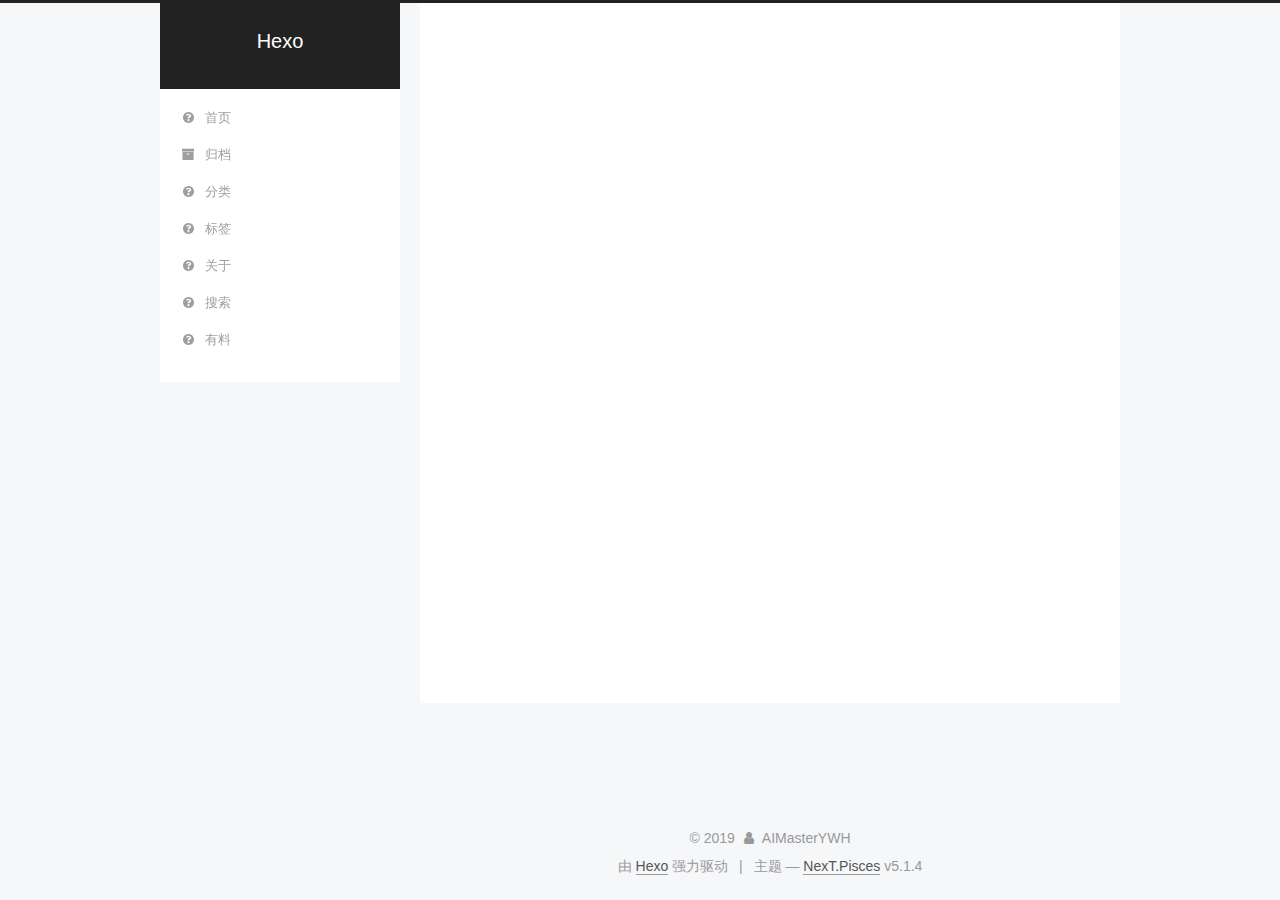
==== commit 6804db55: "Site updated: 2019-04-08 19:29:08" ====
--- a/archives/index.html
+++ b/archives/index.html
@@ -277,7 +277,7 @@
         
           
         
-        嗯..! 目前共计 2 篇日志。 继续努力。
+        嗯..! 目前共计 1 篇日志。 继续努力。
       </span>
 
       
@@ -301,51 +301,16 @@
 
       <h2 class="post-title">
         
-            <a class="post-title-link" href="/2019/04/08/MM-I-LOVE-U/" itemprop="url">
+            <a class="post-title-link" href="/2019/04/08/我的誓言/" itemprop="url">
               
-                <span itemprop="name">MM,I LOVE U</span>
+                <span itemprop="name">未命名</span>
               
             </a>
         
       </h2>
 
       <div class="post-meta">
-        <time class="post-time" itemprop="dateCreated" datetime="2019-04-08T16:42:18+08:00" content="2019-04-08">
-          04-08
-        </time>
-      </div>
-
-    </header>
-  </article>
-
-
-
-      
-
-        
-        
-        
-
-        
-        
-
-        
-
-  <article class="post post-type-normal" itemscope itemtype="http://schema.org/Article">
-    <header class="post-header">
-
-      <h2 class="post-title">
-        
-            <a class="post-title-link" href="/2019/04/08/hello-world/" itemprop="url">
-              
-                <span itemprop="name">Hello World</span>
-              
-            </a>
-        
-      </h2>
-
-      <div class="post-meta">
-        <time class="post-time" itemprop="dateCreated" datetime="2019-04-08T16:13:34+08:00" content="2019-04-08">
+        <time class="post-time" itemprop="dateCreated" datetime="2019-04-08T19:24:35+08:00" content="2019-04-08">
           04-08
         </time>
       </div>
@@ -408,7 +373,7 @@
               
                 <a href="/archives/">
               
-                  <span class="site-state-item-count">2</span>
+                  <span class="site-state-item-count">1</span>
                   <span class="site-state-item-name">日志</span>
                 </a>
               </div>
--- a/css/main.css
+++ b/css/main.css
@@ -1823,7 +1823,7 @@
   width: 4px;
   height: 4px;
   border-radius: 50%;
-  background: #aacbcd;
+  background: #406ee5;
 }
 .links-of-blogroll {
   font-size: 13px;
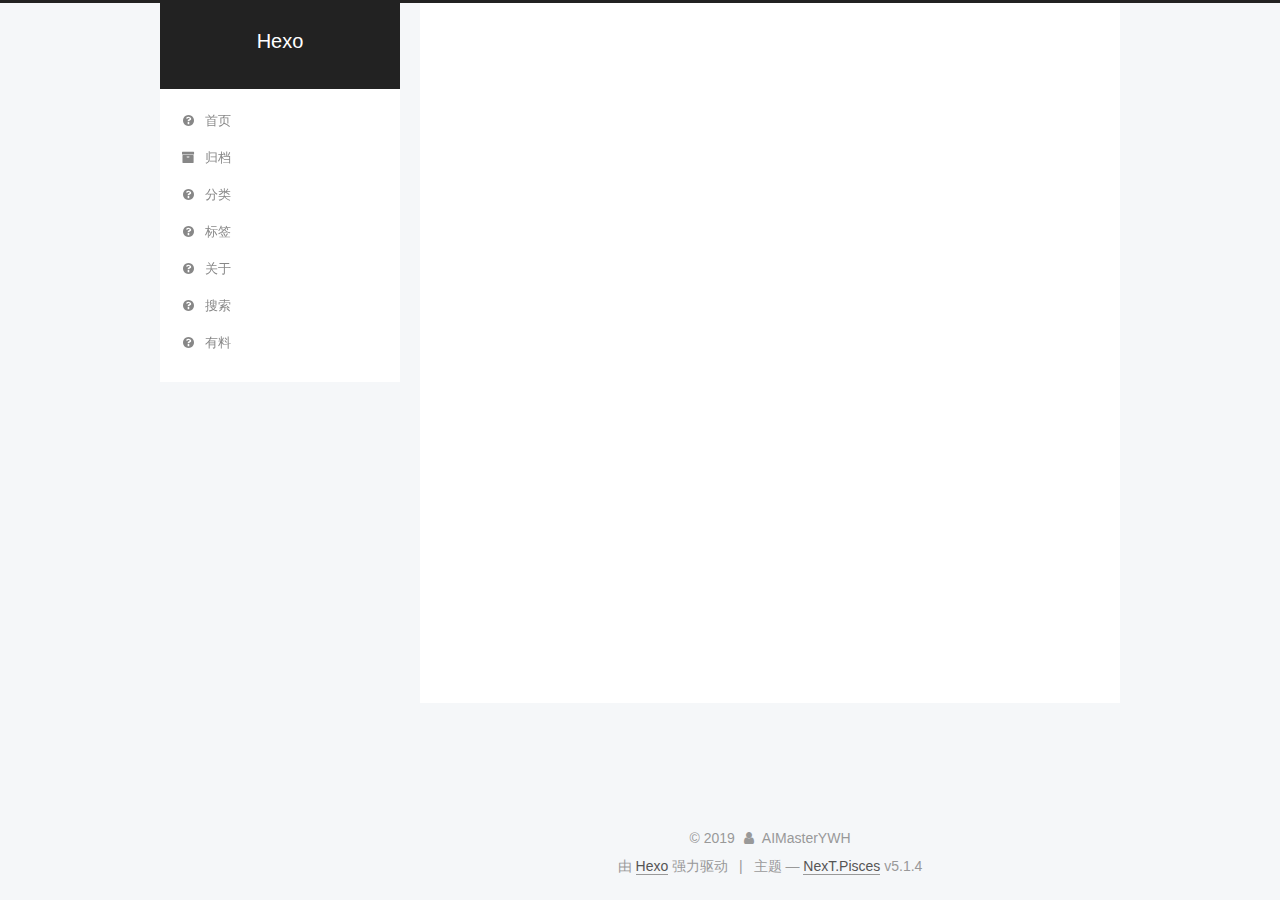
==== commit 45732253: "Site updated: 2019-04-09 07:47:06" ====
--- a/archives/index.html
+++ b/archives/index.html
@@ -277,7 +277,7 @@
         
           
         
-        嗯..! 目前共计 1 篇日志。 继续努力。
+        嗯..! 目前共计 5 篇日志。 继续努力。
       </span>
 
       
@@ -301,6 +301,41 @@
 
       <h2 class="post-title">
         
+            <a class="post-title-link" href="/2019/04/09/45月计划/" itemprop="url">
+              
+                <span itemprop="name">未命名</span>
+              
+            </a>
+        
+      </h2>
+
+      <div class="post-meta">
+        <time class="post-time" itemprop="dateCreated" datetime="2019-04-09T07:44:52+08:00" content="2019-04-09">
+          04-09
+        </time>
+      </div>
+
+    </header>
+  </article>
+
+
+
+      
+
+        
+        
+        
+
+        
+        
+
+        
+
+  <article class="post post-type-normal" itemscope itemtype="http://schema.org/Article">
+    <header class="post-header">
+
+      <h2 class="post-title">
+        
             <a class="post-title-link" href="/2019/04/08/我的誓言/" itemprop="url">
               
                 <span itemprop="name">未命名</span>
@@ -311,6 +346,111 @@
 
       <div class="post-meta">
         <time class="post-time" itemprop="dateCreated" datetime="2019-04-08T19:24:35+08:00" content="2019-04-08">
+          04-08
+        </time>
+      </div>
+
+    </header>
+  </article>
+
+
+
+      
+
+        
+        
+        
+
+        
+        
+
+        
+
+  <article class="post post-type-normal" itemscope itemtype="http://schema.org/Article">
+    <header class="post-header">
+
+      <h2 class="post-title">
+        
+            <a class="post-title-link" href="/2019/04/08/妈妈我爱你/" itemprop="url">
+              
+                <span itemprop="name">未命名</span>
+              
+            </a>
+        
+      </h2>
+
+      <div class="post-meta">
+        <time class="post-time" itemprop="dateCreated" datetime="2019-04-08T19:07:09+08:00" content="2019-04-08">
+          04-08
+        </time>
+      </div>
+
+    </header>
+  </article>
+
+
+
+      
+
+        
+        
+        
+
+        
+        
+
+        
+
+  <article class="post post-type-normal" itemscope itemtype="http://schema.org/Article">
+    <header class="post-header">
+
+      <h2 class="post-title">
+        
+            <a class="post-title-link" href="/2019/04/08/MM-I-LOVE-U/" itemprop="url">
+              
+                <span itemprop="name">MM,I LOVE U</span>
+              
+            </a>
+        
+      </h2>
+
+      <div class="post-meta">
+        <time class="post-time" itemprop="dateCreated" datetime="2019-04-08T16:42:18+08:00" content="2019-04-08">
+          04-08
+        </time>
+      </div>
+
+    </header>
+  </article>
+
+
+
+      
+
+        
+        
+        
+
+        
+        
+
+        
+
+  <article class="post post-type-normal" itemscope itemtype="http://schema.org/Article">
+    <header class="post-header">
+
+      <h2 class="post-title">
+        
+            <a class="post-title-link" href="/2019/04/08/hello-world/" itemprop="url">
+              
+                <span itemprop="name">Hello World</span>
+              
+            </a>
+        
+      </h2>
+
+      <div class="post-meta">
+        <time class="post-time" itemprop="dateCreated" datetime="2019-04-08T16:13:34+08:00" content="2019-04-08">
           04-08
         </time>
       </div>
@@ -362,6 +502,8 @@
         <div class="site-overview">
           <div class="site-author motion-element" itemprop="author" itemscope itemtype="http://schema.org/Person">
             
+              <img class="site-author-image" itemprop="image" src="/images/blog.jpg" alt="AIMasterYWH">
+            
               <p class="site-author-name" itemprop="name">AIMasterYWH</p>
               <p class="site-description motion-element" itemprop="description"></p>
           </div>
@@ -373,7 +515,7 @@
               
                 <a href="/archives/">
               
-                  <span class="site-state-item-count">1</span>
+                  <span class="site-state-item-count">5</span>
                   <span class="site-state-item-name">日志</span>
                 </a>
               </div>
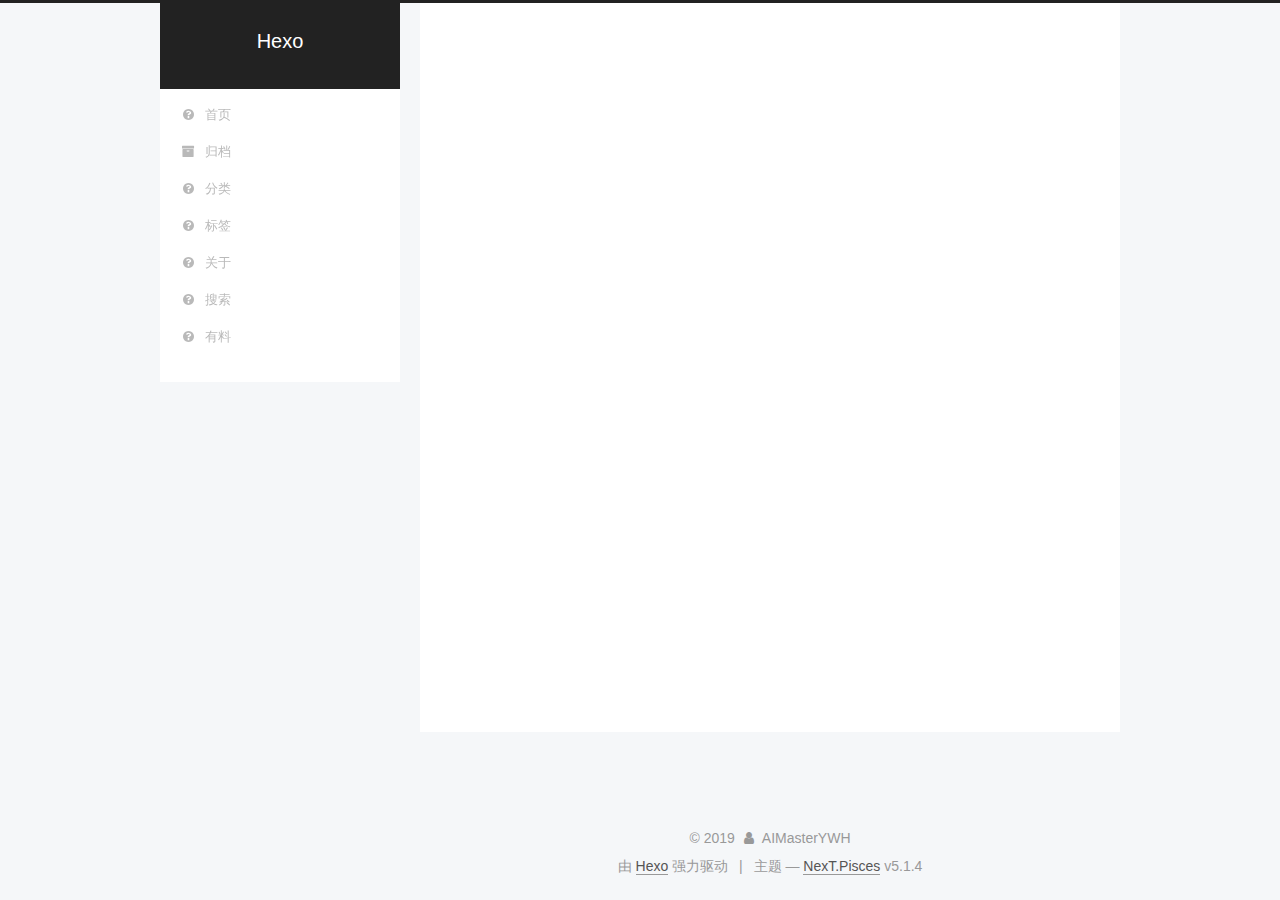
==== commit 5641a72b: "Site updated: 2019-04-09 16:44:29" ====
--- a/archives/index.html
+++ b/archives/index.html
@@ -277,7 +277,7 @@
         
           
         
-        嗯..! 目前共计 5 篇日志。 继续努力。
+        嗯..! 目前共计 6 篇日志。 继续努力。
       </span>
 
       
@@ -291,6 +291,41 @@
           <div class="collection-title">
             <h1 class="archive-year" id="archive-year-2019">2019</h1>
           </div>
+        
+        
+
+        
+
+  <article class="post post-type-normal" itemscope itemtype="http://schema.org/Article">
+    <header class="post-header">
+
+      <h2 class="post-title">
+        
+            <a class="post-title-link" href="/2019/04/09/我要来真的了/" itemprop="url">
+              
+                <span itemprop="name">未命名</span>
+              
+            </a>
+        
+      </h2>
+
+      <div class="post-meta">
+        <time class="post-time" itemprop="dateCreated" datetime="2019-04-09T16:42:26+08:00" content="2019-04-09">
+          04-09
+        </time>
+      </div>
+
+    </header>
+  </article>
+
+
+
+      
+
+        
+        
+        
+
         
         
 
@@ -515,7 +550,7 @@
               
                 <a href="/archives/">
               
-                  <span class="site-state-item-count">5</span>
+                  <span class="site-state-item-count">6</span>
                   <span class="site-state-item-name">日志</span>
                 </a>
               </div>
--- a/css/main.css
+++ b/css/main.css
@@ -1823,7 +1823,7 @@
   width: 4px;
   height: 4px;
   border-radius: 50%;
-  background: #406ee5;
+  background: #55ff58;
 }
 .links-of-blogroll {
   font-size: 13px;
